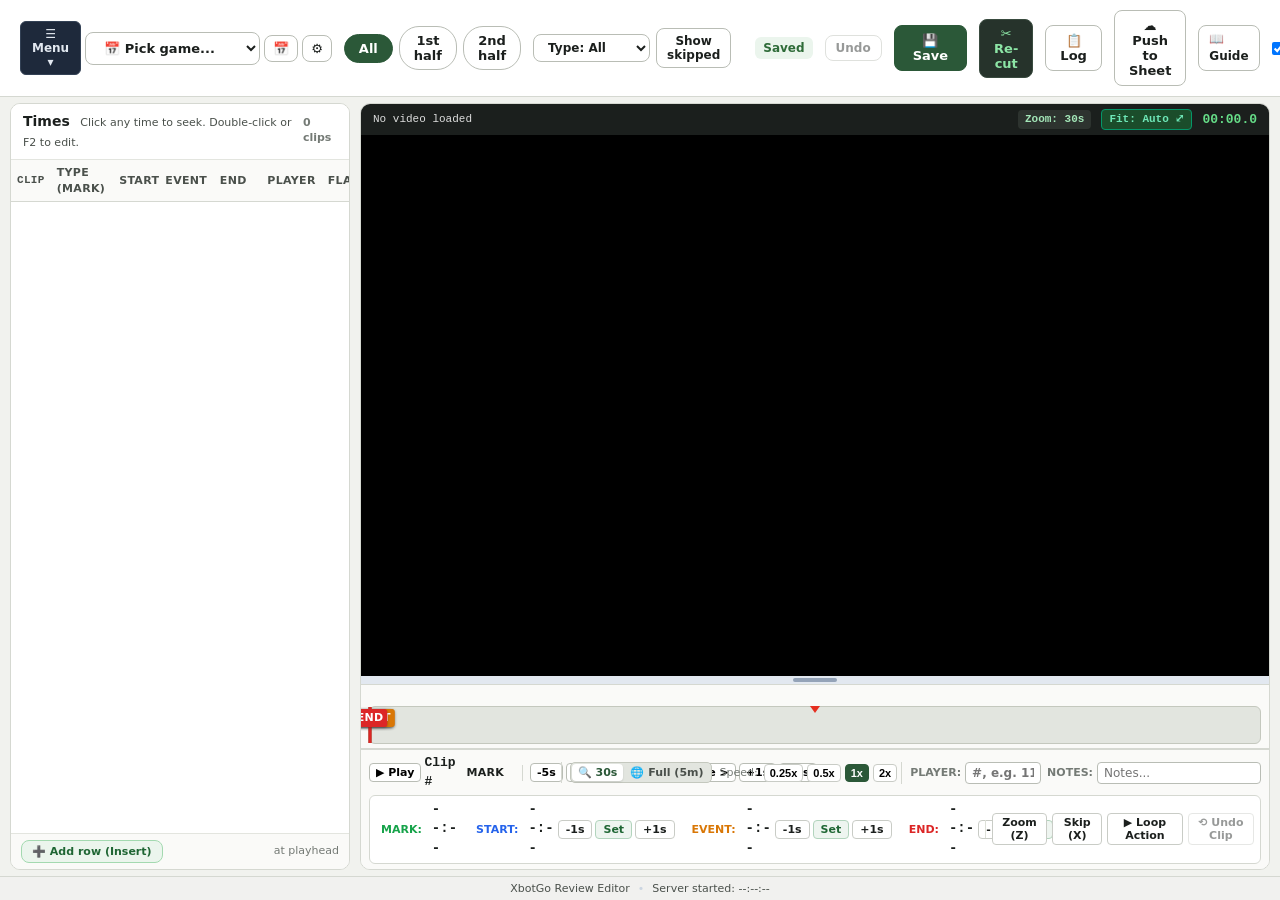
==== tools/editor/static/index.html @ de9431b5 "Initial release" ====
<!DOCTYPE html>
<html lang="en">
<head>
  <meta charset="utf-8">
  <meta name="viewport" content="width=device-width, initial-scale=1">
  <title>XbotGo Review Editor</title>
  <link rel="stylesheet" href="app.css">
</head>
<body>
  <div id="staleServerBanner" class="stale-banner" style="display: none;"></div>
  <div id="productionLockBanner" class="production-lock-banner" style="display: none; background: #991B1B; color: #FEE2E2; padding: 6px 12px; font-size: 12px; font-weight: 600; text-align: center; border-bottom: 1px solid #DC2626;">
    🔒 Final 4K Production is running in background (PID: <span id="lblLockPid"></span>). Actions that modify output files are locked.
    <button type="button" class="btn btn-xs btn-secondary" style="margin-left: 10px; padding: 2px 6px; font-size: 11px; background: rgba(0,0,0,0.4);" onclick="openFinalProductionModal()">View / Cancel</button>
  </div>
  <div id="app" class="app-container">
    
    <!-- Top Bar -->
    <header class="top-bar">
      <!-- Game & Menu Controls (Menu is first on the left, followed by game selector, calendar, gear) -->
      <div class="control-group game-picker-group">
        <!-- Menu Dropdown FIRST -->
        <div class="menu-dropdown-wrapper">
          <button id="btnAppMenu" class="btn btn-sm btn-menu" onclick="toggleAppMenu(event)" title="App Menu & Tools">
            ☰ Menu ▾
          </button>
          <div id="appMenuDropdown" class="app-menu-dropdown" style="display: none;">
            <div class="app-menu-item" onclick="openGameInfoModal(); closeAppMenu();">
              <span class="menu-icon">⚙️</span>
              <div class="menu-text">
                <span class="menu-title">Game Setup...</span>
                <span class="menu-sub">Opponent, logos, league, title cards</span>
              </div>
            </div>
            <div class="app-menu-item" onclick="openRosterModal(); closeAppMenu();">
              <span class="menu-icon">👥</span>
              <div class="menu-text">
                <span class="menu-title">Roster...</span>
                <span class="menu-sub">View & edit team roster (syncs to Google Sheet)</span>
              </div>
            </div>
            <div class="app-menu-item" onclick="openFeaturedPlayerModal(); closeAppMenu();">
              <span class="menu-icon">🌟</span>
              <div class="menu-text">
                <span class="menu-title">Featured Player & Reels...</span>
                <span class="menu-sub">Pick roster player & generate reels</span>
              </div>
            </div>
            <div class="app-menu-item" onclick="openFinalProductionModal(); closeAppMenu();">
              <span class="menu-icon">🚀</span>
              <div class="menu-text">
                <span class="menu-title">Final 4K Production...</span>
                <span class="menu-sub">Pre-flight checks, batch generation & start</span>
              </div>
            </div>
            <div class="app-menu-item" onclick="openOrganizeModal(); closeAppMenu();">
              <span class="menu-icon">🧹</span>
              <div class="menu-text">
                <span class="menu-title">Tidy Output Folder...</span>
                <span class="menu-sub">Move final reels to final\ & tidy intermediates</span>
              </div>
            </div>
            <div class="menu-divider"></div>
            <div class="app-menu-item" onclick="triggerRecut(); closeAppMenu();">
              <span class="menu-icon">🔄</span>
              <div class="menu-text">
                <span class="menu-title">Re-cut Changed Clips</span>
                <span class="menu-sub">Fast local cut & preview reel</span>
              </div>
            </div>
            <div class="menu-divider"></div>
            <div class="app-menu-item" onclick="window.open('/guide.html', '_blank'); closeAppMenu();">
              <span class="menu-icon">📖</span>
              <div class="menu-text">
                <span class="menu-title">User Guide</span>
                <span class="menu-sub">Keyboard shortcuts, zoom manual</span>
              </div>
            </div>
          </div>
        </div>

        <select id="gameSelect" class="btn btn-select" onchange="onGameSelectChange()" title="Select Game">
          <option value="__pick__">📅 Pick game...</option>
        </select>
        <button class="btn btn-sm btn-icon" onclick="openCalendarModal()" title="Pick match date from calendar" aria-label="Pick match date from calendar">📅</button>
        <button id="btnGameInfo" class="btn btn-sm btn-icon" onclick="openGameInfoModal()" title="Game Setup, Opponent & Logos (Settings)" aria-label="Game Setup, opponent and logos">⚙️</button>
      </div>

      <div class="control-group half-filters">
        <button id="filterHalfAll" class="btn-pill active" onclick="setHalfFilter('all')">All</button>
        <button id="filterHalf1" class="btn-pill" onclick="setHalfFilter('1')">1st half</button>
        <button id="filterHalf2" class="btn-pill" onclick="setHalfFilter('2')">2nd half</button>
      </div>

      <div class="control-group dropdown-filters">
        <select id="typeFilter" class="btn btn-sm" onchange="onFilterChange()">
          <option value="all">Type: All</option>
          <option value="goal">Type: Goal</option>
          <option value="mark">Type: Mark</option>
        </select>

        <button id="toggleSkipped" class="btn btn-sm" onclick="toggleShowSkipped()">
          Show skipped
        </button>
      </div>

      <div class="spacer"></div>

      <div class="status-indicator">
        <span id="saveStatus" class="status-badge status-clean">Saved</span>
        <span id="sheetSyncStatus" class="sheet-sync-pill" style="display: none;"></span>
      </div>

      <button id="undoBtn" class="btn btn-sm btn-secondary" onclick="undo()" title="Undo (Ctrl+Z)" disabled>
        Undo
      </button>

      <button id="saveBtn" class="btn btn-primary" onclick="save()" title="Save CSV changes (Ctrl+S)">
        💾 Save
      </button>

      <button id="recutBtn" class="btn btn-recut" onclick="triggerRecut()" title="Re-cut changed clips and build preview reel without touching Google Sheet">
        ✂️ Re-cut
      </button>

      <button id="viewLogBtn" class="btn btn-secondary" onclick="viewLastLog()" title="Show the log of the last Re-cut / Generate / Cards job">📋 Log</button>

      <button id="pushSheetBtn" class="btn btn-secondary" onclick="pushToGoogleSheet()" title="Push the entire reviewed table to Google Sheet tab">
        ☁️ Push to Sheet
      </button>

      <a href="/guide.html" target="_blank" class="btn btn-sm btn-secondary" style="text-decoration:none; display:inline-flex; align-items:center;" title="Open complete User Guide in new tab">📖 Guide</a>

      <div class="control-group sync-group">
        <label class="checkbox-label" title="Automatically push to Google Sheet when saving">
          <input type="checkbox" id="autoSyncSheet" checked>
          <span>Auto-push on save</span>
        </label>
      </div>
    </header>

    <!-- Main Workspace: 2-Pane Split -->
    <main class="main-content">
      
      <!-- LEFT PANE: Times Table -->
      <section class="times-panel" id="timesPanel">
        <div class="panel-header">
          <div class="panel-title-wrap">
            <h2 class="panel-title">Times</h2>
            <span class="panel-subtitle">Click any time to seek. Double-click or F2 to edit.</span>
          </div>
          <div class="panel-counter">
            <span id="rowCountDisplay">0 clips</span>
          </div>
        </div>

        <div class="table-scroll-wrap">
          <table class="times-table" id="timesTable">
            <thead>
              <tr>
                <th class="col-clip">Clip</th>
                <th class="col-type">Type (Mark)</th>
                <th class="col-times">
                  <div class="time-header-grid-3">
                    <span>Start</span>
                    <span>Event</span>
                    <span>End</span>
                  </div>
                </th>
                <th class="col-player">Player</th>
                <th class="col-instructions">Flags</th>
                <th class="col-notes">Notes</th>
              </tr>
            </thead>
            <tbody id="timesTableBody">
              <!-- Dynamically populated rows -->
            </tbody>
          </table>
        </div>

        <div class="panel-footer" id="timesPanelFooter">
          <button id="addRowBtn" class="btn btn-sm btn-secondary btn-add-row" onclick="insertRowAtPlayhead()" title="Insert new row at current video playhead (Hotkey: Insert)">
            ➕ Add row (Insert)
          </button>
          <span class="panel-footer-hint">at playhead</span>
        </div>
      </section>

      <!-- DRAGGABLE DIVIDER -->
      <div class="pane-resizer" id="paneResizer" title="Drag to resize panels"></div>

      <!-- RIGHT PANE: Video Player & Inspector -->
      <section class="video-panel" id="videoPanel">
        <div class="video-card">
          <div class="video-meta-bar">
            <span id="currentVideoFile" class="video-filename">No video loaded</span>
            <div class="meta-right">
              <span id="timelineWindowLabel" class="timeline-zoom-pill" onclick="toggleTimelineZoom()" style="cursor: pointer;" title="Click to toggle Full/30s mode (Hotkey: F)">Zoom: 30s</span>
              <span id="videoFitPill" class="timeline-zoom-pill" onclick="toggleVideoFit16x9()" style="cursor: pointer;" title="Toggle 16:9 Full Width (eliminates black side bars)">Fit: 16:9 ⤢</span>
              <span id="videoCurrentTime" class="video-clock">00:00.0</span>
            </div>
          </div>

          <div class="player-wrapper" id="playerWrapper">
            <video id="mainVideo" playsinline preload="auto">
              Your browser does not support HTML5 video.
            </video>
            <div id="videoOverlayMsg" class="video-overlay-msg" style="display: none;"></div>
          </div>

          <!-- Horizontal Draggable Resizer to pull down editing controls & expand video -->
          <div class="video-resizer" id="videoResizer" title="Drag to adjust video height / pull down editing controls (Double-click to snap 16:9 full width)">
            <div class="video-resizer-handle"></div>
          </div>

          <!-- Timeline strip with zoom & scale -->
          <div class="timeline-wrapper">
            <div class="timeline-ruler" id="timelineRuler"></div>
            <div class="timeline-container" id="timelineContainer">
              <div class="timeline-bar" id="timelineBar">
                <!-- Action window highlight -->
                <div id="timelineActionWindow" class="timeline-action-window"></div>
                <!-- Mark line (Non-draggable match ground-truth reference) -->
                <div id="timelineMarkLine" class="timeline-line line-mark" title="Mark (match reference)">
                  <div class="line-handle-tag">MARK</div>
                </div>
                <!-- Start line -->
                <div id="timelineStartLine" class="timeline-line line-start" title="Start (drag to adjust)">
                  <div class="line-handle-tag">Start</div>
                </div>
                <!-- Event line -->
                <div id="timelineEventLine" class="timeline-line line-event" title="Event (drag to adjust)">
                  <div class="line-handle-tag">Event</div>
                </div>
                <!-- End line -->
                <div id="timelineEndLine" class="timeline-line line-end" title="End (drag to adjust)">
                  <div class="line-handle-tag">End</div>
                </div>
                <!-- Playhead -->
                <div id="timelinePlayhead" class="timeline-playhead" title="Playhead (drag to scrub)">
                  <div class="playhead-head"></div>
                </div>
              </div>
            </div>
          </div>

          <!-- Compact Video Controls & Inspector Bar -->
          <div class="video-bottom-controls">
            
            <!-- Row 1: Transport Controls & Metadata -->
            <div class="transport-controls">
              <!-- Left: Playback & Seeking -->
              <div class="transport-left">
                <button class="ctrl-btn" onclick="togglePlayPause()" id="playPauseBtn" title="Space">▶ Play</button>
                <div class="clip-info-group">
                  <span class="clip-label" id="inspectorClipLabel">Clip #</span>
                  <span class="type-badge" id="inspectorTypeBadge">MARK</span>
                  <span id="inspectorRowLabel" class="inspector-label-text"></span>
                </div>
                <div class="transport-divider"></div>
                <button class="ctrl-btn" onclick="stepTime(-5)" title="Shift+Left">-5s</button>
                <button class="ctrl-btn" onclick="stepTime(-1)" title="Left">-1s</button>
                <button class="ctrl-btn" onclick="stepFrame(-1)" title="Comma (,)">&lt; Frame</button>
                <button class="ctrl-btn" onclick="stepFrame(1)" title="Period (.)">Frame &gt;</button>
                <button class="ctrl-btn" onclick="stepTime(1)" title="Right">+1s</button>
                <button class="ctrl-btn" onclick="stepTime(5)" title="Shift+Right">+5s</button>
              </div>

              <!-- Middle: Video-related Controls (Timeline Zoom & Speed) -->
              <div class="transport-middle">
                <div class="timeline-mode-group" title="Timeline Scale Mode (Hotkey: F)">
                  <button class="mode-pill active" id="btnModeZoom" onclick="setTimelineZoomMode(true)" title="Zoom in to 30s window around mark">🔍 30s</button>
                  <button class="mode-pill" id="btnModeFull" onclick="setTimelineZoomMode(false)" title="Show entire video with 5-minute interval marks">🌐 Full (5m)</button>
                </div>
                <span class="speed-label">Speed:</span>
                <button class="speed-btn" onclick="setPlaybackSpeed(0.25)">0.25x</button>
                <button class="speed-btn" onclick="setPlaybackSpeed(0.5)">0.5x</button>
                <button class="speed-btn active" id="speed1x" onclick="setPlaybackSpeed(1.0)">1x</button>
                <button class="speed-btn" onclick="setPlaybackSpeed(2.0)">2x</button>
              </div>

              <!-- Right: Clip Annotation Menu (P: and Notes:) at end of line -->
              <div class="transport-right">
                <div class="meta-field-inline">
                  <label for="inspPlayer" title="Player jersey number(s); two numbers = assist, scorer">Player:</label>
                  <input type="text" id="inspPlayer" class="input-text-xs insp-player-input" placeholder="#, e.g. 11 or 11,1" aria-label="Player jersey number" onchange="onInspectorPlayerChange()" title="Player jersey number(s); two numbers = assist, scorer">
                </div>
                <div class="meta-field-inline notes-inline">
                  <label>Notes:</label>
                  <input type="text" id="inspNotes" class="input-text-xs insp-notes-input" placeholder="Notes..." onchange="onInspectorNotesChange()" title="Clip notes">
                </div>
              </div>
            </div>

            <!-- Row 2: Streamlined Horizontal Timing Bar & Quick Actions -->
            <div class="compact-timing-bar">
              <div class="timing-blocks-cluster">
                <!-- Mark (Reference only - what happened during game) -->
                <div class="compact-time-group" id="blockMark">
                  <span class="clickable-label compact-lbl lbl-mark" id="lblMark" onclick="onInspectorLabelClick('video_time')" title="Jump to Mark (reference only)">Mark:</span>
                  <div class="time-block-val-wrap compact-val-wrap val-readonly" onclick="onInspectorLabelClick('video_time')" title="Mark is reference only (what happened during game)">
                    <span class="time-block-val" id="inspValMark">--:--</span>
                  </div>
                </div>

                <div class="timing-divider"></div>

                <!-- Start -->
                <div class="compact-time-group" id="blockStart">
                  <span class="clickable-label compact-lbl lbl-start" id="lblStart" onclick="onInspectorLabelClick('action_start')" title="Jump to Start (Hotkey: 1)">Start:</span>
                  <div class="time-block-val-wrap compact-val-wrap" onclick="startInspectorTimeEdit('action_start')" title="Click to edit">
                    <span class="time-block-val" id="inspValStart">--:--</span>
                  </div>
                  <div class="time-btn-row">
                    <button class="btn btn-xs" onclick="nudgeTime('action_start', -1)">-1s</button>
                    <button class="btn btn-xs btn-set" onclick="setTimeFromPlayhead('action_start')" title="Set Start from playhead (Hotkey: 1)">Set</button>
                    <button class="btn btn-xs" onclick="nudgeTime('action_start', 1)">+1s</button>
                  </div>
                </div>

                <div class="timing-divider"></div>

                <!-- Event -->
                <div class="compact-time-group" id="blockEvent">
                  <span class="clickable-label compact-lbl lbl-event" id="lblEvent" onclick="onInspectorLabelClick('event')" title="Jump to Event (Hotkey: 2)">Event:</span>
                  <div class="time-block-val-wrap compact-val-wrap" onclick="startInspectorTimeEdit('event')" title="Click to edit">
                    <span class="time-block-val" id="inspValEvent">--:--</span>
                  </div>
                  <div class="time-btn-row">
                    <button class="btn btn-xs" onclick="nudgeTime('event', -1)">-1s</button>
                    <button class="btn btn-xs btn-set" onclick="setTimeFromPlayhead('event')" title="Set Event from playhead (Hotkey: 2)">Set</button>
                    <button class="btn btn-xs" onclick="nudgeTime('event', 1)">+1s</button>
                  </div>
                </div>

                <div class="timing-divider"></div>

                <!-- End -->
                <div class="compact-time-group" id="blockEnd">
                  <span class="clickable-label compact-lbl lbl-end" id="lblEnd" onclick="onInspectorLabelClick('action_end')" title="Jump to End (Hotkey: 3)">End:</span>
                  <div class="time-block-val-wrap compact-val-wrap" onclick="startInspectorTimeEdit('action_end')" title="Click to edit">
                    <span class="time-block-val" id="inspValEnd">--:--</span>
                  </div>
                  <div class="time-btn-row">
                    <button class="btn btn-xs" onclick="nudgeTime('action_end', -1)">-1s</button>
                    <button class="btn btn-xs btn-set" onclick="setTimeFromPlayhead('action_end')" title="Set End from playhead (Hotkey: 3)">Set</button>
                    <button class="btn btn-xs" onclick="nudgeTime('action_end', 1)">+1s</button>
                  </div>
                </div>
              </div>

              <!-- Delimiter before Zoom -->
              <div class="timing-divider"></div>

              <!-- Quick Actions -->
              <div class="compact-actions-group">
                <button id="inspToggleZoom" class="btn btn-xs btn-toggle" onclick="toggleZoomCurrentRow()">Zoom (Z)</button>
                <button id="inspToggleSkip" class="btn btn-xs btn-toggle" onclick="toggleSkipCurrentRow()">Skip (X)</button>
                <button id="loopActionBtn" class="btn btn-xs btn-secondary" onclick="toggleActionLoop()" title="Play or Stop action loop (Ctrl+Enter)">▶ Loop Action</button>
                <button id="undoClipBtn" class="btn btn-xs btn-secondary" onclick="undoClip()" title="Undo changes on this clip" disabled>⟲ Undo Clip</button>
                <div id="inspectorWarning" class="timing-warning" style="display: none;">⚠️ Order invalid</div>
              </div>
            </div>

          </div>
        </div>

      </section>

    </main>

    <footer class="app-global-footer">
      <span>XbotGo Review Editor</span>
      <span class="footer-sep">•</span>
      <span>Server started: <span id="lblServerStart">--:--:--</span></span>
    </footer>

    <!-- Calendar Date Picker Modal -->
    <div id="calendarModal" class="app-modal" style="display: none;">
      <div class="modal-dialog modal-dialog-calendar">
        <div class="modal-header">
          <h3>📅 Pick Match Date</h3>
          <button class="btn btn-xs btn-close" onclick="closeCalendarModal()">✕</button>
        </div>
        <div class="modal-body">
          <p class="modal-desc" style="color: var(--text-secondary); font-size: 13px; line-height: 1.5; margin-bottom: 14px;">
            Select a match date. If a reviewed table exists, it will open directly. If a dump folder exists, the review table will be automatically generated.
          </p>
          
          <div class="date-input-group" style="margin-bottom: 14px;">
            <label for="calendarDateInput" style="font-weight: 600; color: var(--text-primary); margin-right: 8px;">Match Date:</label>
            <input type="date" id="calendarDateInput" class="input-date" onchange="onCalendarDateInputChange()">
          </div>

          <div class="available-dates-section">
            <div class="subhead-row" style="margin-bottom: 8px;">
              <span class="subhead" style="font-weight: 700; color: var(--text-primary); font-size: 13px;">Detected Match Dates:</span>
              <span class="legend-text" style="font-size: 11px; color: var(--text-secondary);">
                <span class="legend-dot dot-reviewed"></span>Reviewed
                <span class="legend-dot dot-dump"></span>Dump
                <span class="legend-dot dot-disabled"></span>Old format
              </span>
            </div>
            <div id="availableDatesList" class="dates-pill-list">
              <!-- Dynamically populated with dates -->
            </div>
            <div id="calendarHoverHint" class="calendar-hover-hint" style="color: var(--text-secondary); margin-top: 8px; font-size: 12px; min-height: 18px;">
              Hover over a date to view format and status.
            </div>
          </div>

          <!-- Always-Visible Data Reload Warning Note -->
          <div id="calendarReloadNoteBox" class="calendar-reload-note" style="margin-top: 14px; padding: 10px 12px; border-radius: 6px; background-color: #FEF3C7; border: 1px solid #F59E0B; color: #92400E; font-size: 12px; line-height: 1.4;">
            <div style="font-weight: 700; display: flex; align-items: center; gap: 6px;">
              <span>ℹ️</span> <span id="calendarReloadNoteTitle">Opening a date reloads all data for that game.</span>
            </div>
            <div id="calendarReloadNoteDetail" style="margin-top: 4px; color: #78350F;">
              Select a date above to preview the load action.
            </div>
          </div>

          <!-- In-Page Confirmation Box (shown on Open / Generate click) -->
          <div id="calendarConfirmBox" class="inpage-confirm-box" style="display: none; margin-top: 14px; padding: 12px; border-radius: 6px; background-color: #FFF1F2; border: 1px solid #F43F5E;">
            <div style="display: flex; gap: 10px; align-items: flex-start;">
              <span style="font-size: 20px; line-height: 1;">⚠️</span>
              <div style="flex: 1;">
                <strong id="calendarConfirmTitle" style="color: #9F1239; font-size: 13px; display: block;">Reload Game Data?</strong>
                <p id="calendarConfirmDesc" style="color: #881337; font-size: 12px; margin: 4px 0 10px 0; line-height: 1.4;">
                  All data for the selected date will be reloaded.
                </p>
                <div style="display: flex; gap: 8px;">
                  <button type="button" class="btn btn-xs btn-secondary" onclick="cancelCalendarConfirm()">Cancel</button>
                  <button type="button" id="btnCalendarConfirmProceed" class="btn btn-xs btn-danger" onclick="proceedCalendarPick()">Continue</button>
                </div>
              </div>
            </div>
          </div>

          <div id="calendarModalFeedback" class="modal-feedback" style="display: none; margin-top: 10px;"></div>
        </div>
        <div class="modal-footer" id="calendarModalFooter">
          <button class="btn btn-sm btn-secondary" onclick="closeCalendarModal()">Cancel</button>
          <button id="calendarSubmitBtn" class="btn btn-sm btn-primary" onclick="submitCalendarPick()">Open / Generate</button>
        </div>
      </div>
    </div>


    <!-- Game Setup & Info Wizard Modal -->
    <div id="gameInfoModal" class="app-modal" style="display: none;">
      <div class="modal-dialog modal-dialog-wizard">
        <div class="modal-header">
          <h3 id="gameInfoModalTitle">⚙️ Game Setup & Info</h3>
          <div style="display: flex; align-items: center; gap: 8px;">
            <button type="button" class="btn btn-xs btn-secondary" onclick="openGameDefaultsModal()" title="Configure global workflow defaults (Team, Logo, Featured Players, Sheet ID)">⚙️ Defaults...</button>
            <button class="btn btn-xs btn-close" onclick="closeGameInfoModal()">✕</button>
          </div>
        </div>
        <div class="modal-body">
          <p class="modal-desc" id="gameInfoModalSubtitle">Set opponent, logos, and league for highlight reels and scoreboard sync.</p>

          <form id="gameInfoForm" onsubmit="submitGameInfo(event)">
            <!-- Match Name for Game Column in CSV -->
            <div class="wizard-row">
              <label for="inpMatchName" class="wizard-label">Match Name (CSV Game Column):</label>
              <input type="text" id="inpMatchName" class="input-text" placeholder="e.g. 2026-03-29 Home FC v Guest FC">
            </div>

            <!-- Teams & Crests (Home & Away) -->
            <div class="wizard-two-col">
              <div>
                <label for="inpHomeName" class="wizard-label">Home Team Name:</label>
                <input type="text" id="inpHomeName" class="input-text" placeholder="e.g. Home FC">
              </div>
              <div>
                <div style="display: flex; justify-content: space-between; align-items: baseline;">
                  <label for="selHomeLogo" class="wizard-label">Home Crest / Logo:</label>
                  <button type="button" class="btn btn-xs btn-link" style="font-size: 11px; padding: 0; color: #60A5FA;" onclick="triggerLogoUpload('home')">📁 Upload...</button>
                  <input type="file" id="fileUploadHomeLogo" accept=".png,.jpg,.jpeg" style="display:none;" onchange="onLogoFileSelected(event, 'home')">
                </div>
                <div class="logo-select-wrapper">
                  <select id="selHomeLogo" class="input-select" onchange="onHomeLogoChange()"></select>
                  <div class="logo-thumb-box" id="homeLogoThumbBox">
                    <img id="homeLogoImg" alt="Home Logo">
                    <span id="homeLogoPlaceholder" class="thumb-placeholder" style="display: none;">No Logo</span>
                  </div>
                </div>
              </div>
            </div>

            <div class="wizard-two-col">
              <div>
                <label for="inpOpponentName" class="wizard-label">Opponent Team Name:</label>
                <input type="text" id="inpOpponentName" class="input-text" placeholder="e.g. Guest FC" list="opponentTeamsList" oninput="onOpponentNameInput()">
                <datalist id="opponentTeamsList"></datalist>
              </div>
              <div>
                <div style="display: flex; justify-content: space-between; align-items: baseline;">
                  <label for="selAwayLogo" class="wizard-label">Opponent Crest / Logo:</label>
                  <button type="button" class="btn btn-xs btn-link" style="font-size: 11px; padding: 0; color: #60A5FA;" onclick="triggerLogoUpload('away')">📁 Upload...</button>
                  <input type="file" id="fileUploadAwayLogo" accept=".png,.jpg,.jpeg" style="display:none;" onchange="onLogoFileSelected(event, 'away')">
                </div>
                <div class="logo-select-wrapper">
                  <select id="selAwayLogo" class="input-select" onchange="onAwayLogoChange()"></select>
                  <div class="logo-thumb-box" id="awayLogoThumbBox">
                    <img id="awayLogoImg" src="" alt="Away Logo" style="display: none;">
                    <span id="awayLogoPlaceholder" class="thumb-placeholder">No Logo</span>
                  </div>
                </div>
              </div>
            </div>

            <!-- League Selection -->
            <div class="wizard-row">
              <label class="wizard-label">League Competition:</label>
              <div class="wizard-league-pills" id="leaguePills"></div>
              <div class="league-logo-preview" id="leagueLogoPreviewWrap">
                <img id="leagueLogoImg" alt="League Logo">
              </div>
            </div>

            <!-- Custom League details if Other selected -->
            <div id="customLeagueRow" class="wizard-row" style="display: none; background: rgba(0,0,0,0.2); padding: 8px 10px; border-radius: 4px; border: 1px dashed rgba(255,255,255,0.1);">
              <label for="inpCustomLeague" class="wizard-label">Custom League Name:</label>
              <div style="display: flex; gap: 8px; align-items: center;">
                <input type="text" id="inpCustomLeague" class="input-text" placeholder="e.g. State Cup, Memorial Tournament" style="flex: 1;" oninput="onCustomLeagueInput()">
                <button type="button" class="btn btn-xs btn-secondary" onclick="triggerLogoUpload('league')">📁 Upload Logo...</button>
                <input type="file" id="fileUploadLeagueLogo" accept=".png,.jpg,.jpeg" style="display:none;" onchange="onLogoFileSelected(event, 'league')">
              </div>
            </div>


            <!-- Scores & Date -->
            <div class="wizard-two-col">
              <div>
                <label for="inpFinalScore" class="wizard-label">Final Score (Home-Away):</label>
                <input type="text" id="inpFinalScore" class="input-text" placeholder="e.g. 6-0">
              </div>
              <div>
                <label for="inpHalftimeScore" class="wizard-label">Halftime Score:</label>
                <input type="text" id="inpHalftimeScore" class="input-text" placeholder="e.g. 3-0">
              </div>
            </div>

            <div class="wizard-row">
              <label for="inpGameDate" class="wizard-label">Game Date Display:</label>
              <input type="text" id="inpGameDate" class="input-text" placeholder="e.g. March 29, 2026">
            </div>

            <div class="modal-footer" style="padding: 14px 0 0 0; margin-top: 14px; display: flex; justify-content: space-between; align-items: center;">
              <div>
                <button type="button" id="btnWizardGenerateCards" class="btn btn-sm btn-cards" onclick="generateCardsFromWizard()" title="Save setup and generate Intro, Half-time, and Outro title cards (make_reels.py --stage cards)">
                  🎦 Generate Cards
                </button>
              </div>
              <div style="display: flex; gap: 8px;">
                <button type="button" class="btn btn-sm btn-secondary" onclick="closeGameInfoModal()">Cancel</button>
                <button type="submit" id="btnSaveGameInfo" class="btn btn-sm btn-primary">Save Game Setup</button>
              </div>
            </div>
          </form>
        </div>
      </div>
    </div>


    
    <!-- Global Game & Workflow Defaults Modal -->
    <div id="gameDefaultsModal" class="app-modal" style="display: none; z-index: 2100;">
      <div class="modal-dialog modal-dialog-wizard" style="max-width: 540px;">
        <div class="modal-header">
          <h3>⚙️ Workflow & Team Defaults</h3>
          <button class="btn btn-xs btn-close" onclick="closeGameDefaultsModal()">✕</button>
        </div>
        <div class="modal-body">
          <p class="modal-desc">
            Configure default settings automatically applied to new games, setup wizards, and highlight reel generation.
          </p>

          <form id="gameDefaultsForm" onsubmit="submitGameDefaults(event)">
            <div class="wizard-two-col" style="margin-bottom: 12px;">
              <div>
                <label for="defTeamName" class="wizard-label">Default Team Name:</label>
                <input type="text" id="defTeamName" class="input-text" placeholder="e.g. Home FC">
              </div>
              <div>
                <label class="wizard-label">Default Role:</label>
                <label style="display: flex; align-items: center; gap: 8px; margin-top: 6px; cursor: pointer;">
                  <input type="checkbox" id="defIsHome" checked>
                  <span style="font-size: 13px; font-weight: 500;">Default as Home Team</span>
                </label>
              </div>
            </div>

            <div class="wizard-row" style="margin-bottom: 12px;">
              <label for="defTeamLogo" class="wizard-label">Default Team Logo:</label>
              <div style="display: flex; gap: 10px; align-items: center;">
                <select id="defTeamLogo" class="input-select" style="flex: 1;" onchange="updateDefLogoPreview()">
                  <!-- Dynamically populated from /api/logos -->
                </select>
                <div class="crest-preview-box" id="defTeamLogoPreview" style="width: 36px; height: 36px; flex-shrink: 0;"></div>
              </div>
            </div>

            <div class="wizard-row" style="margin-bottom: 12px;">
              <label class="wizard-label">Default League:</label>
              <div class="wizard-league-pills" id="defLeaguePills"></div>
            </div>

            <div class="wizard-row" style="margin-bottom: 12px;">
              <label for="defLeagueLogo" class="wizard-label">Default League Logo:</label>
              <div style="display: flex; gap: 10px; align-items: center;">
                <select id="defLeagueLogo" class="input-select" style="flex: 1;" onchange="updateDefLeagueLogoPreview()">
                  <!-- Dynamically populated from /api/logos -->
                </select>
                <div class="crest-preview-box" id="defLeagueLogoPreview" style="width: 36px; height: 36px; flex-shrink: 0;"></div>
              </div>
            </div>

            <div class="wizard-row" style="margin-bottom: 12px;">
              <label for="defFeaturedPlayers" class="wizard-label">Default Featured Player(s):</label>
              <input type="text" id="defFeaturedPlayers" class="input-text" placeholder="e.g. 7 or 7,4" title="Comma-separated player numbers selected by default in Featured Player reels">
            </div>

            <div class="wizard-row" style="margin-bottom: 16px;">
              <label for="defSheetId" class="wizard-label">Google Sheet ID (Season Spreadsheet):</label>
              <input type="text" id="defSheetId" class="input-text" placeholder="ID from the sheet URL (empty = Google Sheet sync off)" style="font-family: monospace; font-size: 12px;">
            </div>

            <div class="modal-footer" style="padding: 12px 0 0 0; border-top: 1px solid var(--border-color); display: flex; justify-content: space-between;">
              <button type="button" class="btn btn-sm btn-secondary" onclick="closeGameDefaultsModal()">Cancel</button>
              <button type="submit" class="btn btn-sm btn-primary">💾 Save Defaults</button>
            </div>
          </form>
        </div>
      </div>
    </div>

    <!-- Featured Player & Highlight Reels Modal -->
    <div id="featuredPlayerModal" class="app-modal" style="display: none;">
      <div class="modal-dialog modal-dialog-wizard" style="max-width: 580px;">
        <div class="modal-header">
          <h3>🌟 Featured Player & Reels</h3>
          <button class="btn btn-xs btn-close" onclick="closeFeaturedPlayerModal()">✕</button>
        </div>
        <div class="modal-body">
          <p class="modal-desc">
            Select a featured player for this game. Highlight reel production creates the full-team reel plus a dedicated spotlight reel for the selected player.
          </p>

          <!-- Roster Table Container -->
          <div class="roster-table-wrap">
            <table class="roster-table">
              <thead>
                <tr>
                  <th style="width: 44px; text-align: center;">Pick</th>
                  <th style="width: 48px; text-align: center;">#</th>
                  <th>Player Name</th>
                  <th>Short Name</th>
                  <th style="text-align: right; width: 110px;">Clips in Game</th>
                </tr>
              </thead>
              <tbody id="rosterTableBody">
                <!-- Dynamically populated from /api/roster -->
              </tbody>
            </table>
          </div>

          <!-- Production Stage Options -->
          <div class="wizard-row" style="margin-top: 14px; margin-bottom: 6px;">
            <label class="wizard-label">Production Pipeline:</label>
            <div class="wizard-league-pills">
              <label class="league-pill-opt" title="Runs full pipeline: cards -> 4K clips -> 4K replays -> final reels">
                <input type="radio" name="reelStageChoice" value="all" checked>
                <span>Full Reel Pipeline (All Stages)</span>
              </label>
              <label class="league-pill-opt" title="Assemble reels only from already cut clips">
                <input type="radio" name="reelStageChoice" value="reels">
                <span>Reels Only (Fast Assembly)</span>
              </label>
            </div>
          </div>

          <div class="modal-footer" style="padding: 14px 0 0 0; margin-top: 14px; display: flex; justify-content: space-between; align-items: center;">
            <button type="button" class="btn btn-sm btn-secondary" onclick="closeFeaturedPlayerModal()">Cancel</button>
            <button type="button" id="btnSubmitGenerateReels" class="btn btn-sm btn-primary" onclick="submitFeaturedPlayerReels()">
              🎬 Generate Reels
            </button>
          </div>
        </div>
      </div>
    </div>


    <!-- Final 4K Production Modal -->
    <div id="finalProductionModal" class="app-modal" style="display: none;">
      <div class="modal-dialog modal-dialog-wizard" style="max-width: 640px; max-height: 92vh;">
        <div class="modal-header">
          <h3>🚀 Final 4K Production</h3>
          <button class="btn btn-xs btn-close" onclick="closeFinalProductionModal()">✕</button>
        </div>
        <div class="modal-body">
          <p class="modal-desc">
            Assemble 4K master clips, high-framerate zoom replays, full-game video, and highlight reels.
          </p>

          <!-- Shown INSTEAD of everything below when the game is tidied (archived) -->
          <div id="productionTidiedPanel" style="display: none; padding: 14px; background: #EFF6FF; border: 1px solid #93C5FD; border-radius: 6px; color: #1E3A8A; font-size: 13px; line-height: 1.55;">
            <div style="font-weight: 700; margin-bottom: 6px;">🧹 This game is tidied (archived) - nothing to produce</div>
            The full game and reels are finished in <code>final\</code> and the editing files are in <code>work\</code>, so the production checks, batch script and Start do not apply.
            To re-render this game (for example after changing a zoom replay), untidy it first, then come back here.
            <div style="margin-top: 10px;"><button type="button" class="btn btn-sm btn-accent" onclick="openUntidyFromProduction()">↩ Untidy this game...</button></div>
          </div>

          <!-- Pre-flight Checks Section -->
          <div class="preflight-section">
            <h4 style="margin: 0 0 10px 0; font-size: 13px; text-transform: uppercase; letter-spacing: 0.05em; color: #1E293B; font-weight: 700;">
              Pre-Flight Validation Checklist
            </h4>
            <div id="preflightChecksList" class="preflight-list">
              <div class="preflight-loading" style="color: #475569; font-size: 13px;">Running checks...</div>
            </div>
            <div id="productionEstimateBox" style="margin-top: 8px; font-size: 12px; color: #334155;"></div>
          </div>

          <!-- 4K Outputs Out of Date Alert & Rebuild Action -->
          <div id="productionStaleAlert" style="display: none; margin-top: 12px; padding: 12px; background: rgba(245, 158, 11, 0.12); border: 1px solid rgba(245, 158, 11, 0.35); border-radius: 6px;">
            <div style="display: flex; justify-content: space-between; align-items: flex-start; gap: 10px;">
              <div>
                <div style="font-size: 13px; font-weight: 700; color: #D97706; margin-bottom: 4px;">
                  ⚠️ 4K Outputs Out of Date
                </div>
                <div id="productionStaleDesc" style="font-size: 12px; color: #334155; line-height: 1.5;">
                  4K replays and highlight reels are out of date because replay window or crop settings were modified after the last production run.
                </div>
                <div id="productionStaleClipsList" style="margin-top: 6px; font-size: 11px; font-family: monospace; color: #B45309; font-weight: 600;"></div>
                <div id="productionStaleEstimate" style="margin-top: 6px; font-size: 11px; color: #2563EB;"></div>
              </div>
              <button type="button" id="btnRebuildStale" class="btn btn-xs btn-primary" onclick="rebuildStaleProduction()" style="white-space: nowrap; background: #D97706; border-color: #B45309;">
                ⚡ Rebuild Changed 4K Replays & Reels
              </button>
            </div>
            <div style="margin-top: 6px; font-size: 11px; color: #64748B;">
              Rebuilding only re-renders modified 4K replays and updates highlight reels (~2 minutes; unchanged clips are skipped).
            </div>
          </div>

          <!-- Batch Generation Card -->
          <div class="production-batch-card" style="margin-top: 14px; background: #F8FAFC; border: 1px solid #E2E8F0; border-radius: 6px; padding: 12px;">
            <div style="display: flex; justify-content: space-between; align-items: center; margin-bottom: 8px;">
              <span style="font-size: 13px; font-weight: 700; color: #0F172A;">Batch Script</span>
              <div style="display: flex; gap: 6px;">
                <button type="button" id="btnDryRunBat" class="btn btn-xs btn-secondary" onclick="dryRunProductionBat()">
                  🔍 Dry Run
                </button>
                <button type="button" id="btnGenerateBat" class="btn btn-xs btn-secondary" onclick="generateProductionBat()">
                  ⚙️ Generate .bat
                </button>
              </div>
            </div>
            <div id="batFileInfo" style="font-family: monospace; font-size: 12px; color: #334155; word-break: break-all;">
              Not generated yet
            </div>
            <div id="batCommandBox" style="margin-top: 6px; display: none;">
              <span style="font-size: 11px; color: #475569; font-weight: 600;">Command to run on PC:</span>
              <pre id="batCommandPre" style="margin: 4px 0 0 0; padding: 6px 8px; background: #0F172A; border-radius: 4px; font-size: 12px; color: #72E098; user-select: all; overflow-x: auto;"></pre>
            </div>
          </div>

          <!-- Multi-hour warning banner -->
          <div class="production-warning-box" style="margin-top: 14px; padding: 10px 12px; background: #FEF3C7; border-left: 3px solid #D97706; border-radius: 4px; font-size: 12px; color: #78350F;">
            ⚠️ <strong>4K Production takes 1–3 hours.</strong> Runs serially in an independent console (cards → full game → 4K clips, replays, reels → check outputs). <strong>To resume:</strong> press Cancel Run, then Start again. Finished 4K clips, replays and reels and a finished full game are skipped; title cards (~15 s) are rebuilt, and a full game cancelled mid-way restarts from its beginning.
          </div>

          <!-- Typed Confirmation Box -->
          <div id="productionConfirmBox" style="margin-top: 12px; padding: 10px; background: #F1F5F9; border-radius: 4px; border: 1px solid #CBD5E1;">
            <label for="inpProductionConfirm" style="font-size: 12px; color: #1E293B; display: block; margin-bottom: 4px;">
              To unlock production launch, type <strong>START</strong> below:
            </label>
            <div style="display: flex; gap: 8px; align-items: center;">
              <input type="text" id="inpProductionConfirm" class="input-text" placeholder="Type START" oninput="onProductionConfirmInput()" style="max-width: 140px; text-transform: uppercase;">
              <span id="productionConfirmHint" style="font-size: 11px; color: #475569;">Required confirmation for multi-hour 4K run</span>
            </div>
          </div>

          <!-- Production Log / Status View (when running) -->
          <div id="productionStatusWrap" style="display: none; margin-top: 14px;">
            <div style="display: flex; justify-content: space-between; align-items: center; margin-bottom: 6px;">
              <span id="productionLiveStatus" style="font-size: 12px; font-weight: 600; color: #1D4ED8;">Status: Idle</span>
              <span id="productionLastRunNote" style="display: none; font-size: 11px; color: #64748B; margin-left: 8px;"></span>
              <button type="button" class="btn btn-xs btn-secondary" onclick="viewProductionLog()">📜 View Full Log</button>
            </div>
            <pre id="productionLogTail" style="max-height: 120px; overflow-y: auto; background: #0F172A; border: 1px solid rgba(255,255,255,0.08); border-radius: 4px; padding: 6px 8px; font-size: 11px; font-family: monospace; color: #CBD5E1; margin: 0;"></pre>
          </div>

          <div class="modal-footer" style="padding: 12px 0 4px 0; margin-top: 14px; display: flex; justify-content: space-between; align-items: center; position: sticky; bottom: 0; background: #FFF; border-top: 1px solid #E2E8F0;">
            <div>
              <button type="button" class="btn btn-sm btn-secondary" onclick="closeFinalProductionModal()">Close</button>
              <button type="button" id="btnCancelProduction" class="btn btn-sm btn-danger" style="display: none; margin-left: 8px;" onclick="cancelFinalProduction()">⏹ Cancel Run</button>
            </div>
            <button type="button" id="btnStartProduction" class="btn btn-sm btn-accent" onclick="startFinalProduction()" disabled>
              ▶ Start 4K Production
            </button>
          </div>
        </div>
      </div>
    </div>


    <!-- Tidy / Organize Output Folder Modal -->
    <div id="organizeModal" class="app-modal" style="display: none;">
      <div class="modal-dialog modal-dialog-lg">
        <div class="modal-header">
          <h3 style="display: flex; align-items: center; gap: 8px;">
            <span>🧹</span> Tidy Output Folder
          </h3>
          <button class="btn btn-xs btn-close" onclick="closeOrganizeModal()">✕</button>
        </div>
        <div class="modal-body" style="padding: 16px 20px; flex: 1 1 auto; overflow-y: auto; min-height: 0;">
          <p class="modal-desc" style="color: #475569; font-size: 13px; line-height: 1.5; margin-bottom: 14px;">
            Organizes the match directory into canonical subfolders: moves final video reels into <code>final/</code>, regenerable inputs into <code>work/</code>, and intermediate clips into <code>_to_delete/</code>. Nothing is permanently deleted; every move is recorded in <code>out\_organize_manifest.json</code> and can be restored.
          </p>

          <div style="display: flex; justify-content: space-between; align-items: center; margin-bottom: 8px;">
            <span id="organizeStatusLabel" style="font-size: 12px; font-weight: 600; color: #38BDF8;">Plan Preview (Dry Run)</span>
            <button type="button" id="btnRefreshOrganize" class="btn btn-xs btn-secondary" onclick="previewOrganizePlan()">🔄 Refresh Plan</button>
          </div>

          <pre id="organizePlanPre" style="max-height: 260px; overflow-y: auto; background: #0F172A; border: 1px solid rgba(255,255,255,0.08); border-radius: 6px; padding: 10px 12px; font-size: 12px; font-family: monospace; color: #CBD5E1; margin: 0; line-height: 1.5;">Loading plan...</pre>
        </div>
        <div class="modal-footer" style="padding: 12px 20px; display: flex; justify-content: space-between; align-items: center; flex-shrink: 0;">
          <button type="button" class="btn btn-sm btn-secondary" onclick="closeOrganizeModal()">Close</button>
          <button type="button" id="btnUntidyOrganize" class="btn btn-sm btn-secondary" onclick="toggleUntidyMode()" title="Move work/ and final/ back into the game folder so the game can be re-rendered">↩ Untidy...</button>
          <button type="button" id="btnApplyOrganize" class="btn btn-sm btn-accent" onclick="applyOrganizePlan()">
            ✅ Apply Moves
          </button>
        </div>
      </div>
    </div>


    <!-- Process Execution Log Modal (Re-cut & Generator) -->
    <div id="logModal" class="app-modal" style="display: none;">
      <div class="modal-dialog modal-dialog-lg">
        <div class="modal-header">
          <h3 id="logModalTitle">✂️ Process Execution</h3>
          <button class="btn btn-xs btn-close" onclick="closeLogModal()">✕</button>
        </div>
        <div class="modal-body modal-body-terminal">
          <pre id="logModalPre" class="log-terminal">Initializing process...</pre>
        </div>
        <div class="modal-footer">
          <span id="logModalStatus" class="log-status">Running...</span>
          <label class="log-autoclose" title="Close this window by itself when the job finishes successfully (errors always stay open). Re-open it any time with the 📋 Log button.">
            <input type="checkbox" id="logAutoClose" checked> Auto-close when done
          </label>
          <button id="logModalCloseBtn" class="btn btn-sm btn-secondary" onclick="closeLogModal()">Close</button>
        </div>
      </div>
    </div>


    <!-- Team Roster Modal -->
    <div id="rosterModal" class="app-modal" style="display: none;">
      <div class="modal-dialog modal-dialog-wizard" style="max-width: 980px; width: 94vw;">
        <div class="modal-header">
          <h3>👥 Team Roster</h3>
          <button class="btn btn-xs btn-close" onclick="closeRosterModal()">✕</button>
        </div>
        <div class="modal-body" style="padding: 16px 20px;">
          <div style="display: flex; justify-content: space-between; align-items: center; margin-bottom: 12px; gap: 10px; flex-wrap: wrap;">
            <div style="display: flex; align-items: center; gap: 8px;">
              <span id="rosterSyncStatus" class="status-badge" style="font-size: 11px; padding: 3px 8px; border-radius: 12px; background: rgba(56, 189, 248, 0.15); color: #38BDF8; border: 1px solid rgba(56, 189, 248, 0.3);">Checking sync...</span>
              <span id="rosterCacheDate" style="font-size: 11px; color: #64748B;"></span>
            </div>
            <div style="display: flex; gap: 8px;">
              <button type="button" id="btnPullRoster" class="btn btn-sm btn-secondary" onclick="pullRosterFromGoogle()" title="Pull latest roster from Google Sheet">
                ⬇️ Pull from Google Sheet
              </button>
              <button type="button" id="btnAddRosterRow" class="btn btn-sm btn-primary" onclick="addRosterRow()" title="Add new player row">
                ➕ Add Player
              </button>
            </div>
          </div>

          <div class="roster-table-scroll" style="max-height: 460px; overflow-y: auto; border: 1px solid #CBD5E1; border-radius: 6px; background: #FFFFFF;">
            <table class="roster-editor-table" style="width: 100%; border-collapse: collapse; font-size: 13px;">
              <thead>
                <tr style="position: sticky; top: 0; z-index: 2;">
                  <th style="padding: 10px 8px; width: 60px; text-align: center;">No</th>
                  <th style="padding: 10px 12px; min-width: 200px; text-align: left;">Player Name</th>
                  <th style="padding: 10px 10px; width: 140px; text-align: left;">Short Name</th>
                  <th style="padding: 10px 12px; min-width: 300px; text-align: left;">Contact / Parent Email</th>
                  <th style="padding: 10px 6px; width: 44px; text-align: center;"></th>
                </tr>
              </thead>
              <tbody id="rosterEditorTableBody">
                <!-- Dynamically populated rows -->
              </tbody>
            </table>
          </div>
        </div>
        <div class="modal-footer" style="display: flex; justify-content: space-between; align-items: center; padding: 12px 20px; border-top: 1px solid #334155;">
          <span id="rosterPlayerCountNote" style="font-size: 12px; color: #64748B;">0 players</span>
          <div style="display: flex; gap: 8px;">
            <button type="button" class="btn btn-secondary" onclick="closeRosterModal()">Cancel</button>
            <button type="button" id="btnSaveRoster" class="btn btn-accent" onclick="saveRoster()">💾 Save Roster</button>
          </div>
        </div>
      </div>
    </div>


    <!-- In-Page Confirmation Modal -->
    <div id="confirmModal" class="app-modal" style="display: none;">
      <div class="modal-dialog">
        <div class="modal-header">
          <h3 id="confirmModalTitle">Confirm Action</h3>
          <button class="btn btn-xs btn-close" onclick="closeConfirmModal(false)">✕</button>
        </div>
        <div class="modal-body">
          <p id="confirmModalPrompt" class="modal-desc" style="color: #0F172A; font-size: 14px; margin: 6px 0 16px 0; line-height: 1.5;"></p>
        </div>
        <div class="modal-footer">
          <button class="btn btn-sm btn-secondary" onclick="closeConfirmModal(false)">Cancel</button>
          <button id="confirmModalOkBtn" class="btn btn-sm btn-danger" onclick="closeConfirmModal(true)">OK</button>
        </div>
      </div>
    </div>


    <!-- In-Page Toast Container -->
    <div id="toastContainer" class="toast-container"></div>

  </div>

  <script src="app.js"></script>
</body>
</html>
---- tools/editor/static/app.css ----
/* XbotGo Review Editor CSS - Design System */

:root {
  --bg-app: #F1F2EE;
  --bg-card: #FFFFFF;
  --bg-hover: #F8F9F7;
  --border-color: #D5D8D1;
  --border-light: #E3E5DF;
  --text-primary: #1B1F1D;
  --text-secondary: #4A504B;
  --text-muted: #747A75;
  --accent: #2B5838;
  --accent-hover: #22472D;
  --accent-light: #E8EFEB;
  --warning-bg: #FFF3CD;
  --warning-border: #FFE69C;
  --warning-text: #856404;
  --danger-bg: #FFEBE8;
  --danger-border: #F4A498;
  --danger-text: #9E1B0F;
  --font-sans: system-ui, -apple-system, 'Segoe UI', Roboto, Helvetica, Arial, sans-serif;
  --font-mono: ui-monospace, Menlo, Monaco, Consolas, 'Courier New', monospace;
}

* {
  box-sizing: border-box;
  margin: 0;
  padding: 0;
}

body {
  font-family: var(--font-sans);
  background-color: var(--bg-app);
  color: var(--text-primary);
  font-size: 14px;
  line-height: 1.4;
  height: 100vh;
  overflow: hidden;
}

.app-container {
  display: flex;
  flex-direction: column;
  height: 100vh;
}

/* TOP BAR */
.top-bar {
  display: flex;
  align-items: center;
  gap: 12px;
  padding: 10px 20px;
  background-color: var(--bg-card);
  border-bottom: 1px solid var(--border-color);
  z-index: 10;
  flex-shrink: 0;
}

.brand-title {
  font-size: 17px;
  font-weight: 700;
  letter-spacing: -0.01em;
  margin-right: 8px;
}

.control-group {
  display: flex;
  align-items: center;
  gap: 6px;
}

.btn {
  font-family: inherit;
  font-size: 13px;
  font-weight: 600;
  padding: 7px 14px;
  border-radius: 8px;
  border: 1px solid #B9BDB5;
  background: #FFF;
  color: var(--text-primary);
  cursor: pointer;
  transition: all 0.15s ease;
  display: inline-flex;
  align-items: center;
  justify-content: center;
}

.btn:hover:not(:disabled) {
  background-color: #F7F8F5;
  border-color: #9DA199;
}

.btn:focus-visible {
  outline: 2px solid var(--text-primary);
  outline-offset: 2px;
}

.btn:disabled {
  opacity: 0.45;
  cursor: not-allowed;
}

.btn-select {
  padding-right: 28px;
  font-weight: 600;
  background-color: #FFF;
}

.btn-primary {
  background-color: var(--accent);
  color: #FFF;
  border-color: var(--accent);
  font-weight: 700;
  padding: 7px 18px;
}

.btn-primary:hover:not(:disabled) {
  background-color: var(--accent-hover);
  border-color: var(--accent-hover);
}

.btn-pill {
  font-family: inherit;
  font-size: 13px;
  font-weight: 600;
  padding: 6px 14px;
  border-radius: 20px;
  border: 1px solid #B9BDB5;
  background: #FFF;
  color: var(--text-primary);
  cursor: pointer;
}

.btn-pill.active {
  background-color: var(--accent);
  color: #FFF;
  border-color: var(--accent);
}

.btn-sm {
  padding: 5px 10px;
  font-size: 12px;
}

.btn-xs {
  padding: 2px 7px;
  font-size: 11px;
  font-weight: 600;
  border-radius: 4px;
  border: 1px solid #C9CCC6;
  background: #FFF;
  cursor: pointer;
}

.btn-xs:hover {
  background: #EEE;
}

.btn-set {
  background-color: var(--accent-light);
  border-color: var(--accent);
  color: var(--accent);
}

.btn-set:hover {
  background-color: #D3E2D7;
}

.btn-danger {
  background-color: #DC2626 !important;
  color: #FFF !important;
  border-color: #B91C1C !important;
}

.checkbox-label {
  display: inline-flex;
  align-items: center;
  gap: 5px;
  font-size: 12px;
  font-weight: 600;
  cursor: pointer;
  user-select: none;
  color: var(--text-secondary);
}

.checkbox-label input {
  cursor: pointer;
}

.spacer {
  flex: 1;
}

.status-badge {
  font-size: 12px;
  font-weight: 600;
  padding: 4px 8px;
  border-radius: 6px;
}

.status-clean {
  color: #2E6B38;
  background-color: #EBF5ED;
}

.status-dirty {
  color: #B56200;
  background-color: #FFF3CD;
}

/* MAIN LAYOUT */
.main-content {
  flex: 1;
  display: flex;
  gap: 0;
  padding: 6px 10px;
  overflow: hidden;
  align-items: stretch;
  min-height: 0;
  min-width: 0;
}

/* LEFT PANE: Times Table (Compact & Narrow) */
.times-panel {
  flex: 0 0 340px;
  width: 340px;
  min-width: 275px;
  max-width: 550px;
  background-color: var(--bg-card);
  border: 1px solid var(--border-color);
  border-radius: 10px;
  display: flex;
  flex-direction: column;
  overflow: hidden;
}

/* Draggable Splitter Divider between Left and Right Panes */
.pane-resizer {
  width: 8px;
  margin: 0 -2px;
  cursor: col-resize;
  background-color: transparent;
  position: relative;
  z-index: 30;
  transition: background-color 0.15s ease;
  user-select: none;
}

.pane-resizer:hover,
.pane-resizer.dragging {
  background-color: var(--accent);
}

.panel-header {
  padding: 8px 12px;
  border-bottom: 1px solid var(--border-light);
  display: flex;
  justify-content: space-between;
  align-items: baseline;
  background-color: #FFF;
  flex-shrink: 0;
}

.panel-title {
  font-size: 14px;
  font-weight: 700;
  display: inline-block;
  margin-right: 6px;
}

.panel-subtitle {
  font-size: 11px;
  color: var(--text-secondary);
}

.panel-counter {
  font-size: 11px;
  font-weight: 600;
  color: var(--text-muted);
}

.panel-footer {
  padding: 6px 10px;
  border-top: 1px solid var(--border-light);
  display: flex;
  align-items: center;
  justify-content: space-between;
  background-color: #FAFAF8;
  flex-shrink: 0;
}

.btn-add-row {
  font-size: 11px;
  font-weight: 600;
  padding: 4px 10px;
  background-color: #EBF5ED;
  color: #1F6634;
  border-color: #A3D9B0;
}

.btn-add-row:hover {
  background-color: #DCF0E0;
  border-color: #7BCB8E;
  color: #164D27;
}

.panel-footer-hint {
  font-size: 11px;
  color: var(--text-muted);
}

.badge-manual {
  display: inline-block;
  font-size: 11px;
  font-weight: 800;
  padding: 1px 4px;
  border-radius: 3px;
  background-color: #E0E7FF;
  color: #3730A3;
  margin-left: 2px;
  vertical-align: middle;
}

.btn-delete-row {
  background: transparent;
  border: none;
  color: #9CA3AF;
  font-size: 11px;
  font-weight: 700;
  cursor: pointer;
  padding: 1px 4px;
  border-radius: 3px;
  margin-left: 3px;
  line-height: 1;
}

.btn-delete-row:hover {
  background-color: #FEE2E2;
  color: #DC2626;
}

.chip-tag.chip-zoom {
  background-color: #FEF3C7;
  color: #92400E;
  border: 1px solid #FCD34D;
  text-decoration: none;
  display: inline-flex;
  align-items: center;
  gap: 2px;
  transition: all 0.15s ease;
}

.chip-tag.chip-zoom:hover {
  background-color: #FDE68A;
  color: #78350F;
  border-color: #F59E0B;
}

.table-scroll-wrap {
  flex: 1;
  overflow-y: auto;
  overflow-x: auto;
}

.times-table {
  width: 100%;
  border-collapse: collapse;
  font-size: 11.5px;
  text-align: left;
}

.times-table thead {
  position: sticky;
  top: 0;
  background-color: #FAFAF8;
  border-bottom: 1px solid var(--border-color);
  z-index: 2;
}

.times-table th {
  padding: 5px 6px;
  font-size: 11px;
  font-weight: 700;
  letter-spacing: 0.03em;
  text-transform: uppercase;
  color: var(--text-secondary);
}

.time-header-grid {
  display: grid;
  grid-template-columns: repeat(4, 41px);
  gap: 2px;
  text-align: center;
}

.time-header-grid-3 {
  display: grid;
  grid-template-columns: repeat(3, 44px);
  gap: 3px;
  text-align: center;
}

.times-table td {
  padding: 4px 6px;
  border-bottom: 1px solid var(--border-light);
  vertical-align: middle;
}

.times-table tr:hover {
  background-color: #F8F9F7;
}

.times-table tr.selected {
  background-color: #EFF5F0 !important;
}

.times-table tr.skipped {
  opacity: 0.5;
  background-color: #F7F7F6;
}

.col-clip {
  width: 28px;
  font-family: var(--font-mono);
  font-weight: 600;
  color: var(--text-muted);
  text-align: center;
}

.clip-dirty {
  color: #B56200;
  font-weight: 700;
}

.col-type {
  width: 78px;
}

.col-times {
  width: 142px;
}

.col-player {
  width: 38px;
}

.col-instructions {
  width: 60px;
}

.col-notes {
  color: var(--text-secondary);
  font-size: 11px;
  white-space: nowrap;
  overflow: hidden;
  text-overflow: ellipsis;
  max-width: 90px;
}

/* Badges */
.type-badge {
  display: inline-block;
  padding: 2px 5px;
  border-radius: 4px;
  font-size: 11px;
  font-weight: 700;
  text-transform: uppercase;
  letter-spacing: 0.02em;
}

.badge-goal {
  background-color: #FFEBE8;
  border: 1px solid #F4A498;
  color: #9E1B0F;
}

.badge-mark {
  background-color: #EBF3EA;
  border: 1px solid #B6D6B4;
  color: #20531E;
}

.badge-attempt {
  background-color: #FEF3D6;
  border: 1px solid #ECC46D;
  color: #7A5200;
}

/* Combined Type & Mark Time Pill in Table */
.type-mark-pill {
  font-family: var(--font-mono);
  font-size: 11px;
  font-weight: 700;
  padding: 2px 4px;
  border-radius: 4px;
  cursor: pointer;
  display: inline-flex;
  align-items: center;
  justify-content: center;
  white-space: nowrap;
  transition: all 0.15s ease;
  user-select: none;
  border: 1px solid transparent;
  width: 100%;
}

.type-mark-pill:hover {
  filter: brightness(0.95);
  box-shadow: 0 1px 2px rgba(0, 0, 0, 0.08);
}

.type-mark-pill.badge-goal {
  background-color: #E6F4EA;
  border-color: #34A853;
  color: #137333;
}

.type-mark-pill.badge-attempt {
  background-color: #FEF3D6;
  border-color: #ECC46D;
  color: #7A5200;
}

.type-mark-pill.badge-mark {
  background-color: #F1F3F4;
  border-color: #C9CCC6;
  color: #3C4043;
}

/* Time Cells Grid in Table */
.time-cells-grid {
  display: grid;
  grid-template-columns: repeat(4, 41px);
  gap: 2px;
}

.time-cells-grid-3 {
  display: grid;
  grid-template-columns: repeat(3, 44px);
  gap: 3px;
}

.time-cell-btn {
  font-family: var(--font-mono);
  font-size: 11px;
  font-weight: 600;
  padding: 2px 0;
  text-align: center;
  border: 1px solid #C9CCC6;
  border-radius: 4px;
  background-color: #FFF;
  color: var(--text-primary);
  cursor: pointer;
  user-select: none;
}

.time-cell-btn:hover {
  border-color: var(--accent);
  background-color: #FAFAF8;
}

.time-cell-btn.mark-cell {
  background-color: #F5F6F3;
}

.time-cell-btn.active-time {
  border-color: var(--accent);
  background-color: var(--accent-light);
  color: var(--accent);
  font-weight: 700;
}

.player-tag {
  display: inline-block;
  min-width: 22px;
  padding: 2px 4px;
  border: 1px solid #C9CCC6;
  border-radius: 4px;
  text-align: center;
  font-size: 11px;
  font-weight: 600;
  background-color: #FAFAF8;
}

.chip-tag {
  display: inline-block;
  padding: 1px 4px;
  border-radius: 3px;
  font-size: 11px;
  font-weight: 700;
  margin-right: 2px;
}

.chip-zoom {
  background-color: #E6F0FA;
  color: #1A5288;
  border: 1px solid #B3D1F0;
}

.chip-skip {
  background-color: #F0F1EE;
  color: #6B726C;
  border: 1px solid #D1D4CD;
}

/* RIGHT PANE: Video Player & Inspector (Maximized) */
.video-panel {
  flex: 1 1 0;
  min-width: 320px;
  display: flex;
  flex-direction: column;
  gap: 0;
  overflow: hidden; /* STRICT: No vertical or horizontal scrollbar on video panel */
  padding-left: 6px;
  height: 100%;
  min-height: 0;
}

.video-card {
  background-color: var(--bg-card);
  border: 1px solid var(--border-color);
  border-radius: 10px;
  overflow: hidden; /* STRICT: No overflow scrollbars */
  display: flex;
  flex-direction: column;
  flex: 1 1 0;
  height: 100%;
  min-height: 0;
  width: 100%;
  max-width: 100%;
}

.video-meta-bar {
  display: flex;
  justify-content: space-between;
  align-items: center;
  padding: 5px 12px;
  background-color: #1B1F1D;
  color: #FFF;
  font-size: 11px;
  flex-shrink: 0;
  min-height: 28px;
}

.meta-right {
  display: flex;
  align-items: center;
  gap: 10px;
  flex-shrink: 0;
}

.timeline-zoom-pill {
  font-family: var(--font-mono);
  font-size: 11px;
  font-weight: 600;
  background: #2D332F;
  color: #A3E6B8;
  padding: 2px 7px;
  border-radius: 4px;
  white-space: nowrap;
}

.video-filename {
  font-family: var(--font-mono);
  opacity: 0.85;
  overflow: hidden;
  text-overflow: ellipsis;
  white-space: nowrap;
  min-width: 0;
}

.video-clock {
  font-family: var(--font-mono);
  font-size: 13px;
  font-weight: 700;
  color: #66DD88;
  white-space: nowrap;
}

.player-wrapper {
  position: relative;
  background-color: #000;
  width: 100%;
  flex: 1 1 0;
  min-height: 0;
  height: 100%;
  display: flex;
  align-items: center;
  justify-content: center;
  overflow: hidden;
}

/* Horizontal Draggable Resizer between Video and Timeline */
.video-resizer {
  height: 8px;
  cursor: row-resize;
  background-color: #E2E8F0;
  position: relative;
  z-index: 25;
  display: flex;
  align-items: center;
  justify-content: center;
  transition: background-color 0.15s ease;
  user-select: none;
  flex-shrink: 0;
}

.video-resizer:hover,
.video-resizer.dragging {
  background-color: var(--accent);
}

.video-resizer-handle {
  width: 44px;
  height: 4px;
  border-radius: 2px;
  background-color: #94A3B8;
  transition: background-color 0.15s ease, width 0.15s ease;
}

.video-resizer:hover .video-resizer-handle,
.video-resizer.dragging .video-resizer-handle {
  background-color: #FFFFFF;
  width: 56px;
}

.timeline-zoom-pill.active {
  background: #1B4D2B;
  color: #6EE7B7;
  border: 1px solid #059669;
}

video {
  width: 100%;
  height: 100%;
  max-width: 100%;
  max-height: 100%;
  object-fit: contain;
  display: block;
}

.video-overlay-msg {
  position: absolute;
  top: 50%;
  left: 50%;
  transform: translate(-50%, -50%);
  background-color: rgba(27, 31, 29, 0.85);
  color: #FFF;
  padding: 10px 18px;
  border-radius: 8px;
  font-size: 13px;
  font-weight: 600;
  pointer-events: none;
}

/* Timeline Strip with Zoom & Draggable Handles */
.timeline-wrapper {
  background-color: #FAFAF8;
  border-top: 1px solid var(--border-color);
  border-bottom: 1px solid var(--border-color);
  display: flex;
  flex-direction: column;
  padding: 3px 8px 4px 8px;
  gap: 2px;
  flex-shrink: 0;
  max-width: 100%;
  overflow: hidden;
}

.timeline-ruler {
  position: relative;
  height: 16px;
  width: 100%;
  user-select: none;
}

.ruler-tick {
  position: absolute;
  top: 8px;
  width: 1px;
  height: 5px;
  background-color: #A3A8A0;
  transform: translateX(-50%);
}

.ruler-tick-major {
  top: 4px;
  height: 9px;
  background-color: #555A52;
}

.ruler-tick-label {
  position: absolute;
  top: -2px;
  font-family: var(--font-mono);
  font-size: 11px;
  font-weight: 600;
  color: #4A504B;
  transform: translateX(-50%);
  pointer-events: none;
}

.timeline-container {
  height: 38px;
  background-color: #E2E5DF;
  border: 1px solid #C4C8BE;
  border-radius: 6px;
  position: relative;
  cursor: pointer;
  user-select: none;
}

.timeline-bar {
  width: 100%;
  height: 100%;
  position: relative;
  overflow: visible;
}

.timeline-action-window {
  position: absolute;
  top: 0;
  bottom: 0;
  background-color: rgba(43, 88, 56, 0.22);
  border-left: 2px solid #206634;
  border-right: 2px solid #DC2626;
  display: none;
  pointer-events: none;
}

.timeline-line {
  position: absolute;
  top: 0;
  bottom: 0;
  width: 3px;
  transform: translateX(-50%);
  cursor: ew-resize;
  z-index: 10;
  transition: box-shadow 0.1s ease;
}

.timeline-line::before {
  content: "";
  position: absolute;
  top: 0;
  bottom: 0;
  left: -5px;
  right: -5px;
  cursor: ew-resize;
}

.line-start {
  background-color: #2563EB;
}

.line-event {
  background-color: #D97706;
  width: 3px;
}

.line-end {
  background-color: #DC2626;
}

.line-mark {
  background-color: #16A34A;
  width: 2px;
  cursor: pointer;
}

.line-mark::before {
  cursor: pointer !important;
}

.line-handle-tag {
  position: absolute;
  top: 2px;
  left: 50%;
  transform: translateX(-50%);
  font-family: var(--font-sans);
  font-size: 11px;
  font-weight: 700;
  padding: 1px 4px;
  border-radius: 3px;
  color: #FFF;
  pointer-events: none;
  box-shadow: 0 1px 3px rgba(0,0,0,0.3);
  text-transform: uppercase;
  letter-spacing: 0.02em;
}

.line-start .line-handle-tag {
  background-color: #2563EB;
}

.line-event .line-handle-tag {
  background-color: #D97706;
}

.line-end .line-handle-tag {
  background-color: #DC2626;
}

.line-mark .line-handle-tag {
  background-color: #16A34A;
}

.timeline-line.active-line {
  z-index: 25;
  outline: 2px solid #0F172A;
  box-shadow: 0 0 8px rgba(15, 23, 42, 0.6);
}

.timeline-line.active-line .line-handle-tag {
  box-shadow: 0 0 0 2px #0F172A;
}
}

.timeline-playhead {
  position: absolute;
  top: 0;
  bottom: 0;
  width: 2px;
  background-color: #E52E20;
  transform: translateX(-50%);
  z-index: 20;
  cursor: ew-resize;
}

.timeline-playhead::before {
  content: "";
  position: absolute;
  top: 0;
  bottom: 0;
  left: -4px;
  right: -4px;
  cursor: ew-resize;
}

.playhead-head {
  position: absolute;
  top: -1px;
  left: 50%;
  transform: translateX(-50%);
  width: 0;
  height: 0;
  border-left: 5px solid transparent;
  border-right: 5px solid transparent;
  border-top: 7px solid #E52E20;
}

.timeline-footer {
  display: flex;
  justify-content: space-between;
  align-items: center;
  font-size: 11px;
  color: var(--text-muted);
  padding: 1px 2px;
}

.timeline-zoom-label {
  font-family: var(--font-mono);
  font-size: 11px;
  font-weight: 600;
  color: #3B423D;
}

.clickable-label {
  cursor: pointer;
  padding: 2px 5px;
  border-radius: 4px;
  transition: all 0.15s ease;
  user-select: none;
}

.clickable-label:hover {
  background-color: #E8EFEB;
  color: var(--accent);
}

.clickable-label.active-label {
  background-color: var(--accent);
  color: #FFF !important;
  font-weight: 800;
}

/* Transport Controls */
.transport-controls {
  display: flex;
  justify-content: space-between;
  align-items: center;
  padding: 1px 0;
  gap: 4px;
  flex-wrap: nowrap;
  max-width: 100%;
  overflow: hidden;
}

.transport-left {
  display: flex;
  align-items: center;
  gap: 3px;
  flex-shrink: 1;
  min-width: 0;
}

.transport-divider {
  width: 1px;
  height: 16px;
  background-color: var(--border-color);
  margin: 0 4px;
  flex-shrink: 0;
}

.transport-middle {
  display: flex;
  align-items: center;
  gap: 4px;
  margin-left: auto;
  padding-left: 8px;
  border-left: 1px solid var(--border-color);
  flex-shrink: 0;
}

.ctrl-btn {
  font-family: inherit;
  font-size: 11px;
  font-weight: 600;
  padding: 2px 6px;
  border: 1px solid #B9BDB5;
  border-radius: 4px;
  background: #FFF;
  cursor: pointer;
  white-space: nowrap;
  flex-shrink: 0;
}

.ctrl-btn:hover {
  background-color: #EEE;
}

.transport-right {
  display: flex;
  align-items: center;
  gap: 6px;
  margin-left: auto;
  padding-left: 8px;
  border-left: 1px solid var(--border-color);
  flex-shrink: 0;
}

.speed-label {
  font-size: 11px;
  color: var(--text-muted);
  margin-right: 2px;
  white-space: nowrap;
}

.speed-btn {
  font-size: 11px;
  font-weight: 600;
  padding: 2px 5px;
  border: 1px solid #C9CCC6;
  border-radius: 4px;
  background: #FFF;
  cursor: pointer;
  white-space: nowrap;
}

.speed-btn.active {
  background-color: var(--accent);
  color: #FFF;
  border-color: var(--accent);
}

/* Timeline Scale Mode Segmented Switch */
.timeline-mode-group {
  display: inline-flex;
  background-color: #E2E5DF;
  border: 1px solid #C4C8BE;
  border-radius: 5px;
  padding: 1px;
  gap: 1px;
  margin-right: 4px;
  flex-shrink: 0;
}

.mode-pill {
  font-family: var(--font-sans);
  font-size: 11px;
  font-weight: 600;
  padding: 2px 6px;
  border: none;
  border-radius: 4px;
  background: transparent;
  color: var(--text-secondary);
  cursor: pointer;
  transition: all 0.15s ease;
  white-space: nowrap;
}

.mode-pill:hover {
  color: var(--text-primary);
}

.mode-pill.active {
  background-color: #FFF;
  color: var(--accent);
  font-weight: 700;
  box-shadow: 0 1px 2px rgba(0,0,0,0.12);
}

/* Compact Video Bottom Controls Container */
.video-bottom-controls {
  display: flex;
  flex-direction: column;
  background-color: #FAFAF8;
  border-top: 1px solid var(--border-color);
  padding: 3px 8px 5px 8px;
  gap: 3px;
  flex-shrink: 0;
  max-width: 100%;
  overflow: hidden; /* STRICT: No scrollbars */
}

.video-card.has-custom-height .video-bottom-controls {
  flex: 1 1 auto;
}

.timing-blocks-cluster {
  display: inline-flex;
  align-items: center;
  gap: 6px;
  flex-wrap: nowrap;
  flex-shrink: 1;
  min-width: 0;
}

.insp-player-input {
  width: 76px !important;   /* fits '11,1' (assist, scorer) */
  text-align: center;
  font-weight: 700;
}

.insp-notes-input {
  width: 110px;
  transition: width 0.2s ease;
}

.insp-notes-input:focus {
  width: 160px;
}

/* Streamlined Timing Bar (Row 2) */
.compact-timing-bar {
  display: flex;
  align-items: center;
  justify-content: space-between;
  background-color: #FFF;
  border: 1px solid var(--border-color);
  border-radius: 6px;
  padding: 2px 6px;
  gap: 6px;
  flex-wrap: nowrap;
  max-width: 100%;
  overflow: hidden;
}

.compact-time-group {
  display: inline-flex;
  align-items: center;
  gap: 2px;
}

.compact-lbl {
  font-size: 11px;
  font-weight: 700;
  color: var(--text-muted);
  text-transform: uppercase;
}

.compact-lbl.lbl-mark {
  color: #16A34A;
}

.compact-lbl.lbl-start {
  color: #2563EB;
}

.compact-lbl.lbl-event {
  color: #D97706;
}

.compact-lbl.lbl-end {
  color: #DC2626;
}

.compact-val-wrap.val-readonly {
  cursor: pointer;
  border-style: solid;
  border-color: transparent;
}

.compact-val-wrap {
  display: inline-flex;
  align-items: center;
  gap: 0;
  cursor: pointer;
  padding: 1px 1px 1px 2px;
  border-radius: 3px;
  border: 1px dashed transparent;
  transition: all 0.15s ease;
  min-width: 0;
  margin: 0;
}

.compact-val-wrap:hover {
  background-color: #F1F4EE;
  border-color: #B9C2B4;
}

.compact-val-wrap .time-block-val {
  font-family: var(--font-mono);
  font-size: 14px;
  font-weight: 700;
  color: var(--text-primary);
}

.edit-hint-icon {
  font-size: 11px;
  color: var(--text-muted);
  opacity: 0;
  transition: opacity 0.15s ease;
}

.compact-val-wrap:hover .edit-hint-icon {
  opacity: 0.8;
}

.time-block-input {
  font-family: var(--font-mono);
  font-size: 13px;
  font-weight: 700;
  text-align: center;
  width: 58px;
  padding: 1px 3px;
  border: 2px solid var(--accent);
  border-radius: 4px;
  outline: none;
  background: #FFF;
}

.timing-divider {
  width: 1px;
  height: 18px;
  background-color: #DDE0D8;
}

.time-btn-row {
  display: inline-flex;
  gap: 3px;
}

.btn-set {
  background-color: #EEF5F0;
  color: #1F6634;
  border-color: #B2D4BD;
  font-weight: 700;
}

.btn-set:hover {
  background-color: #D8ECDF;
}

/* Compact Metadata & Actions Strip (Row 3) */
.compact-meta-strip {
  display: flex;
  align-items: center;
  gap: 10px;
  padding: 2px 2px;
  font-size: 12px;
  flex-wrap: wrap;
}

.clip-info-group {
  display: inline-flex;
  align-items: center;
  gap: 6px;
}

.clip-label {
  font-family: var(--font-mono);
  font-size: 13px;
  font-weight: 700;
}

.inspector-label-text {
  font-size: 12px;
  color: var(--text-secondary);
  font-weight: 600;
}

.meta-field-inline {
  display: inline-flex;
  align-items: center;
  gap: 4px;
}

.meta-field-inline label {
  font-size: 11px;
  font-weight: 700;
  color: var(--text-muted);
  text-transform: uppercase;
}

.meta-field-inline.notes-inline {
  flex: 1 1 180px;
}

.meta-field-inline.notes-inline input {
  width: 100%;
}

.input-text-xs {
  font-family: inherit;
  font-size: 12px;
  padding: 3px 6px;
  border: 1px solid #B9BDB5;
  border-radius: 4px;
  outline: none;
  background: #FFF;
}

.input-text-xs:focus {
  border-color: var(--accent);
}

.compact-actions-group {
  display: inline-flex;
  align-items: center;
  gap: 5px;
  margin-left: auto;
}

.btn-toggle {
  font-weight: 600;
}

.btn-toggle.active {
  background-color: var(--accent);
  color: #FFF;
  border-color: var(--accent);
}

.timing-warning {
  font-size: 11px;
  font-weight: 600;
  color: var(--danger-text);
  background-color: var(--danger-bg);
  padding: 2px 6px;
  border-radius: 4px;
  border: 1px solid var(--danger-border);
}

/* Re-cut & Top Bar Buttons */
.btn-recut {
  background-color: #26332B;
  color: #8CE5A5;
  border-color: #394B3F;
  font-weight: 700;
  padding: 6px 14px;
}

.btn-recut:hover:not(:disabled) {
  background-color: #324338;
  color: #FFF;
  border-color: #55705E;
}

.btn-cards {
  background-color: #242E3D;
  color: #93C5FD;
  border: 1px solid #3B4B61;
  font-weight: 600;
  display: inline-flex;
  align-items: center;
  gap: 5px;
}
.btn-cards:hover:not(:disabled) {
  background-color: #2563EB;
  color: #FFF;
  border-color: #1D4ED8;
}

.btn-icon {
  padding: 5px 8px;
  font-size: 13px;
  cursor: pointer;
}

.game-picker-group {
  display: inline-flex;
  align-items: center;
  gap: 4px;
}

.sheet-sync-pill {
  font-family: var(--font-mono);
  font-size: 11px;
  font-weight: 600;
  padding: 3px 8px;
  border-radius: 4px;
  background-color: #EBF5ED;
  color: #20531E;
  border: 1px solid #B6D6B4;
}

.sheet-sync-pill.error {
  background-color: #FDF2F2;
  color: #9E1B0F;
  border-color: #F8B4B4;
}

/* Modals & Dialogs */
.app-modal {
  position: fixed;
  top: 0;
  left: 0;
  right: 0;
  bottom: 0;
  background-color: rgba(18, 22, 20, 0.65);
  backdrop-filter: blur(2px);
  z-index: 2000;
  display: flex;
  align-items: center;
  justify-content: center;
}

.modal-dialog {
  background-color: #FFF;
  border-radius: 10px;
  border: 1px solid var(--border-color);
  box-shadow: 0 10px 30px rgba(0, 0, 0, 0.3);
  width: 460px;
  max-width: 90vw;
  display: flex;
  flex-direction: column;
  overflow: hidden;
  animation: modalPop 0.15s ease-out;
}

.modal-dialog-calendar {
  width: 520px;
}

.modal-dialog-lg {
  width: 760px;
  max-width: 95vw;
  height: auto;
  min-height: 480px;
  max-height: 85vh;
}

@keyframes modalPop {
  from { opacity: 0; transform: scale(0.97); }
  to { opacity: 1; transform: scale(1); }
}

.modal-header {
  display: flex;
  justify-content: space-between;
  align-items: center;
  padding: 10px 16px;
  background-color: #FAFAF8;
  border-bottom: 1px solid var(--border-color);
}

.modal-header h3 {
  font-size: 14px;
  font-weight: 700;
  margin: 0;
  color: var(--text-primary);
}

.btn-close {
  background: none;
  border: none;
  font-size: 14px;
  color: var(--text-muted);
  cursor: pointer;
  padding: 2px 6px;
  border-radius: 4px;
}

.btn-close:hover {
  background-color: #EAECE7;
  color: var(--text-primary);
}

.modal-body {
  padding: 14px 16px;
  display: flex;
  flex-direction: column;
  gap: 12px;
  flex: 1 1 auto;
  overflow-y: auto;
  min-height: 0;
}

.modal-desc {
  font-size: 12px;
  color: var(--text-secondary);
  line-height: 1.45;
  margin: 0;
}

.modal-body-terminal {
  flex: 1;
  padding: 0;
  background-color: #161A18;
  overflow: hidden;
  display: flex;
}

.log-terminal {
  width: 100%;
  height: 100%;
  padding: 12px 14px;
  margin: 0;
  font-family: var(--font-mono);
  font-size: 11px;
  line-height: 1.45;
  color: #66DD88;
  background-color: #161A18;
  overflow-y: auto;
  white-space: pre-wrap;
  word-break: break-all;
}

.modal-footer {
  display: flex;
  justify-content: flex-end;
  align-items: center;
  gap: 8px;
  padding: 10px 16px;
  background-color: #FAFAF8;
  border-top: 1px solid var(--border-color);
  flex-shrink: 0;
}

.log-status {
  font-family: var(--font-mono);
  font-size: 11px;
  font-weight: 600;
  color: var(--text-muted);
  margin-right: auto;
}
.log-status.success {
  color: #72e098;
}
.log-status.error {
  color: #f7768e;
}

.input-date {
  font-family: var(--font-sans);
  font-size: 13px;
  font-weight: 600;
  padding: 6px 10px;
  border: 1px solid #B9BDB5;
  border-radius: 6px;
  outline: none;
}

.date-input-group {
  display: flex;
  align-items: center;
  gap: 10px;
}

.date-input-group label {
  font-size: 12px;
  font-weight: 700;
  color: var(--text-secondary);
}

.available-dates-section {
  display: flex;
  flex-direction: column;
  gap: 6px;
  border-top: 1px solid var(--border-light);
  padding-top: 10px;
}

.available-dates-section .subhead {
  font-size: 11px;
  font-weight: 700;
  text-transform: uppercase;
  color: var(--text-muted);
}

.dates-pill-list {
  display: flex;
  flex-wrap: wrap;
  gap: 6px;
  max-height: 120px;
  overflow-y: auto;
  padding: 2px 0;
}

.date-pill {
  font-family: var(--font-mono);
  font-size: 11px;
  font-weight: 600;
  padding: 3px 8px;
  border-radius: 4px;
  border: 1px solid #C4C8BE;
  background-color: #F1F3EE;
  color: var(--text-secondary);
  cursor: pointer;
  transition: all 0.15s ease;
}

.date-pill:hover {
  background-color: #E2E6DD;
  color: var(--text-primary);
}

.date-pill.has-reviewed {
  border-color: #8CE5A5;
  background-color: #EBF5ED;
  color: #1F6634;
  font-weight: 700;
}

.date-pill.has-dump {
  border-color: #FCD34D;
  background-color: #FEF9C3;
  color: #854D0E;
}

.date-pill.selected {
  outline: 2px solid var(--accent);
  box-shadow: 0 0 0 2px var(--accent-light);
  font-weight: 700;
}

.date-pill.is-disabled {
  border-color: #D6D8D2;
  background-color: #ECEEE9;
  color: #9AA096;
  cursor: not-allowed;
  opacity: 0.70;
}

.date-pill.is-disabled:hover {
  background-color: #E2E4DE;
  color: #7A8076;
}

.subhead-row {
  display: flex;
  justify-content: space-between;
  align-items: center;
}

.legend-text {
  font-size: 11px;
  color: var(--text-muted);
  display: flex;
  align-items: center;
  gap: 8px;
}

.legend-dot {
  width: 7px;
  height: 7px;
  border-radius: 50%;
  display: inline-block;
  margin-right: 2px;
}

.legend-dot.dot-reviewed { background-color: #8CE5A5; }
.legend-dot.dot-dump { background-color: #FCD34D; }
.legend-dot.dot-disabled { background-color: #C8CCC2; }

.calendar-hover-hint {
  font-family: var(--font-sans);
  font-size: 11px;
  color: var(--text-secondary);
  min-height: 20px;
  line-height: 1.35;
  padding: 4px 8px;
  background-color: #F4F6F2;
  border-radius: 4px;
  border: 1px solid #E2E4DE;
  transition: all 0.15s ease;
  word-break: break-word;
}

.calendar-hover-hint.is-warning {
  color: #9A3412;
  background-color: #FEF3C7;
  border-color: #FCD34D;
  font-weight: 500;
}

.modal-feedback {
  font-size: 12px;
  padding: 6px 10px;
  border-radius: 6px;
}

.modal-feedback.error {
  background-color: #FDF2F2;
  color: #9E1B0F;
  border: 1px solid #F8B4B4;
}

.modal-feedback.success {
  background-color: #EBF5ED;
  color: #1F6634;
  border: 1px solid #B6D6B4;
}

/* Toast Notification System */
.toast-container {
  position: fixed;
  bottom: 24px;
  right: 24px;
  display: flex;
  flex-direction: column;
  gap: 10px;
  z-index: 9999;
  pointer-events: none;
}

.app-toast {
  pointer-events: auto;
  min-width: 260px;
  max-width: 440px;
  padding: 10px 16px;
  border-radius: 6px;
  font-size: 13px;
  line-height: 1.4;
  box-shadow: 0 4px 16px rgba(0, 0, 0, 0.4);
  display: flex;
  align-items: center;
  justify-content: space-between;
  gap: 12px;
  animation: toastSlideIn 0.2s ease-out;
  transition: opacity 0.25s, transform 0.25s;
}

.app-toast.fade-out {
  opacity: 0;
  transform: translateY(8px);
}

.toast-info {
  background-color: #1E293B;
  color: #F1F5F9;
  border: 1px solid #334155;
}

.toast-success {
  background-color: #14532D;
  color: #DCFCE7;
  border: 1px solid #22C55E;
}

.toast-error {
  background-color: #7F1D1D;
  color: #FEE2E2;
  border: 1px solid #EF4444;
}

@keyframes toastSlideIn {
  from {
    opacity: 0;
    transform: translateY(12px);
  }
  to {
    opacity: 1;
    transform: translateY(0);
  }
}

/* Stale Server Warning Banner */
.stale-banner {
  background-color: #DC2626;
  color: #FFFFFF;
  font-weight: 700;
  font-size: 13px;
  text-align: center;
  padding: 8px 16px;
  box-shadow: 0 2px 8px rgba(220, 38, 38, 0.4);
  z-index: 10000;
  letter-spacing: 0.3px;
}

/* Global App Footer */
.app-global-footer {
  display: flex;
  align-items: center;
  justify-content: center;
  gap: 8px;
  padding: 4px 12px;
  background-color: #F1F1EF;
  border-top: 1px solid var(--border-color);
  font-size: 11px;
  color: var(--text-secondary);
  flex-shrink: 0;
}
.app-global-footer .footer-sep {
  color: #CBD5E1;
}

/* Game Info Setup Wizard */
.modal-dialog-wizard {
  max-width: 560px;
}
.wizard-row {
  margin-bottom: 14px;
}
.wizard-label {
  display: block;
  font-size: 12px;
  font-weight: 600;
  color: var(--text-secondary);
  margin-bottom: 5px;
}
.wizard-league-pills {
  display: flex;
  gap: 10px;
  margin-bottom: 8px;
}
.league-pill-opt {
  display: inline-flex;
  align-items: center;
  gap: 6px;
  background: var(--bg-card);
  border: 1px solid var(--border-color);
  padding: 6px 14px;
  border-radius: 6px;
  cursor: pointer;
  font-size: 13px;
  font-weight: 600;
}
.league-pill-opt input {
  accent-color: var(--accent);
}
.league-logo-preview {
  display: flex;
  align-items: center;
  height: 38px;
  margin-top: 4px;
}
.league-logo-preview img {
  max-height: 36px;
  max-width: 120px;
  object-fit: contain;
}
.logo-select-wrapper {
  display: flex;
  align-items: center;
  gap: 8px;
  min-width: 0;
}
.logo-select-wrapper select {
  flex: 1;
  min-width: 0;
  width: 100%;
}
.logo-thumb-box {
  width: 44px;
  height: 44px;
  border-radius: 6px;
  border: 1px solid var(--border-color);
  background: #FFF;
  display: flex;
  align-items: center;
  justify-content: center;
  overflow: hidden;
  flex-shrink: 0;
}
.logo-thumb-box img {
  max-width: 40px;
  max-height: 40px;
  object-fit: contain;
}
.thumb-placeholder {
  font-size: 11px;
  color: #94A3B8;
  text-align: center;
}
.wizard-two-col {
  display: grid;
  grid-template-columns: 1fr 1fr;
  gap: 12px;
  margin-bottom: 14px;
}
.wizard-two-col > div {
  min-width: 0;
}
.wizard-subtle-box {
  background: rgba(255, 255, 255, 0.04);
  border: 1px solid var(--border-color);
  border-radius: 6px;
  padding: 8px 12px;
  font-size: 12px;
  color: var(--text-secondary);
}

/* Invalid Timing Highlight */
.row-timing-invalid .time-cells-grid,
.row-timing-invalid .time-cells-grid-3 {
  border: 1px solid #EF4444;
  border-radius: 4px;
  background-color: rgba(239, 68, 68, 0.08);
}

/* Windows-style Application Menu Dropdown */
.menu-dropdown-wrapper {
  position: relative;
  display: inline-flex;
}
.btn-menu {
  background-color: #1E293B;
  color: #E2E8F0;
  border: 1px solid #334155;
  font-weight: 600;
  padding: 5px 11px;
  border-radius: 6px;
  cursor: pointer;
  display: inline-flex;
  align-items: center;
  gap: 5px;
}
.btn-menu:hover {
  background-color: #334155;
  color: #FFF;
}
.app-menu-dropdown {
  position: absolute;
  top: calc(100% + 5px);
  left: 0;
  z-index: 1200;
  min-width: 260px;
  background-color: #0F172A;
  border: 1px solid #334155;
  border-radius: 8px;
  box-shadow: 0 12px 28px rgba(0, 0, 0, 0.55);
  padding: 6px 0;
}
.app-menu-item {
  display: flex;
  align-items: center;
  gap: 10px;
  padding: 8px 14px;
  cursor: pointer;
  transition: background-color 0.15s ease;
}
.app-menu-item:hover {
  background-color: #1E293B;
}
.menu-icon {
  font-size: 16px;
  width: 22px;
  text-align: center;
  flex-shrink: 0;
}
.menu-text {
  display: flex;
  flex-direction: column;
}
.menu-title {
  font-size: 13px;
  font-weight: 600;
  color: #F8FAFC;
}
.menu-sub {
  font-size: 11px;
  color: #94A3B8;
  margin-top: 1px;
}
.menu-divider {
  height: 1px;
  background-color: #334155;
  margin: 5px 0;
}

/* Roster Table (Featured Player Modal) */
.roster-table-wrap {
  max-height: 270px;
  overflow-y: auto;
  border: 1px solid #334155;
  border-radius: 6px;
  background-color: #0F172A;
}
.roster-table {
  width: 100%;
  border-collapse: collapse;
  font-size: 13px;
}
.roster-table th {
  position: sticky;
  top: 0;
  background-color: #1E293B;
  color: #94A3B8;
  font-weight: 600;
  text-align: left;
  padding: 8px 10px;
  border-bottom: 1px solid #334155;
  z-index: 2;
}
.roster-table td {
  padding: 8px 10px;
  border-bottom: 1px solid rgba(51, 65, 85, 0.6);
  color: #E2E8F0;
  vertical-align: middle;
}
.roster-table tbody tr {
  cursor: pointer;
  transition: background-color 0.15s ease;
}
.roster-table tbody tr:hover {
  background-color: rgba(30, 41, 59, 0.7);
}
.roster-table tbody tr.roster-row-selected {
  background-color: rgba(37, 99, 235, 0.16);
}
.roster-no-badge {
  display: inline-block;
  padding: 2px 6px;
  background-color: #334155;
  color: #F8FAFC;
  border-radius: 4px;
  font-weight: 700;
  font-size: 11px;
  text-align: center;
  min-width: 24px;
}
.badge-clips {
  display: inline-block;
  padding: 2px 8px;
  border-radius: 12px;
  font-size: 11px;
  font-weight: 700;
  background-color: rgba(16, 185, 129, 0.15);
  color: #34D399;
  border: 1px solid rgba(16, 185, 129, 0.3);
}
.badge-clips-zero {
  display: inline-block;
  padding: 2px 8px;
  border-radius: 12px;
  font-size: 11px;
  font-weight: 600;
  background-color: rgba(148, 163, 184, 0.1);
  color: #94A3B8;
  border: 1px solid rgba(148, 163, 184, 0.2);
}

/* Pre-Flight Checklist in Final Production Modal */
.preflight-list {
  display: flex;
  flex-direction: column;
  gap: 6px;
}
.preflight-item {
  display: flex;
  align-items: center;
  justify-content: space-between;
  padding: 8px 12px;
  border-radius: 6px;
  background-color: #F8FAFC;
  border: 1px solid #E2E8F0;
  font-size: 12px;
}
.preflight-item-left {
  display: flex;
  align-items: center;
  gap: 10px;
}
.preflight-icon {
  font-size: 14px;
}
.preflight-label {
  font-weight: 600;
  color: #0F172A;
}
.preflight-details {
  font-size: 11px;
  color: #475569;
}
.preflight-status-badge {
  padding: 2px 8px;
  border-radius: 10px;
  font-size: 11px;
  font-weight: 600;
}
.status-badge-ok {
  background-color: rgba(16, 185, 129, 0.15);
  color: #059669;
  border: 1px solid rgba(16, 185, 129, 0.3);
}
.status-badge-fail {
  background-color: rgba(239, 68, 68, 0.15);
  color: #DC2626;
  border: 1px solid rgba(239, 68, 68, 0.3);
}

/* Plausibility Warning Styling */
.row-timing-soft-warn .time-cells-grid-3 {
  outline: 1.5px solid #F59E0B;
  border-radius: 4px;
}
.inspector-warning.warning-soft {
  background: rgba(245, 158, 11, 0.15);
  color: #D97706;
  border: 1px solid rgba(245, 158, 11, 0.4);
}

/* Team Roster Editor Modal Styling (High Contrast Spreadsheet) */
.roster-editor-table {
  width: 100%;
  border-collapse: collapse;
  font-size: 13px;
  background-color: #FFFFFF;
}
.roster-editor-table thead tr {
  background-color: #F1F5F9;
  border-bottom: 2px solid #CBD5E1;
  position: sticky;
  top: 0;
  z-index: 2;
}
.roster-editor-table th {
  padding: 9px 10px;
  color: #0F172A;
  font-weight: 700;
  font-size: 12px;
  text-transform: uppercase;
  letter-spacing: 0.04em;
  border-right: 1px solid #E2E8F0;
}
.roster-editor-table th:last-child {
  border-right: none;
}
.roster-editor-table tbody tr {
  background-color: #FFFFFF;
  border-bottom: 1px solid #E2E8F0;
  transition: background-color 0.15s ease;
}
.roster-editor-table tbody tr:hover {
  background-color: #F8FAFC;
}
.roster-editor-table td {
  padding: 5px 6px;
  border-right: 1px solid #F1F5F9;
}
.roster-editor-table td:last-child {
  border-right: none;
}
.roster-cell-input {
  width: 100%;
  padding: 6px 9px;
  background: #FFFFFF;
  border: 1px solid #CBD5E1;
  border-radius: 4px;
  color: #0F172A;
  font-size: 13px;
  font-weight: 500;
  outline: none;
  box-sizing: border-box;
  transition: border-color 0.15s ease, box-shadow 0.15s ease;
}
.roster-cell-input:focus {
  background: #FFFFFF;
  border-color: #2563EB;
  box-shadow: 0 0 0 2px rgba(37, 99, 235, 0.18);
  color: #000000;
}
.roster-cell-input::placeholder {
  color: #94A3B8;
  font-weight: 400;
}
.roster-del-btn {
  background: transparent;
  border: none;
  border-radius: 4px;
  cursor: pointer;
  padding: 4px 6px;
  font-size: 14px;
  color: #94A3B8;
  transition: all 0.15s ease;
}
.roster-del-btn:hover {
  background: #FEE2E2;
  color: #DC2626;
}

/* Flags column: chips never wrap, so a row does not grow taller when a ZOOM badge appears */
.chip-tag { white-space: nowrap; }
.times-table td { vertical-align: middle; }

.log-autoclose { margin-left: auto; margin-right: 12px; font-size: 12px; display: inline-flex; align-items: center; gap: 4px; cursor: pointer; user-select: none; }
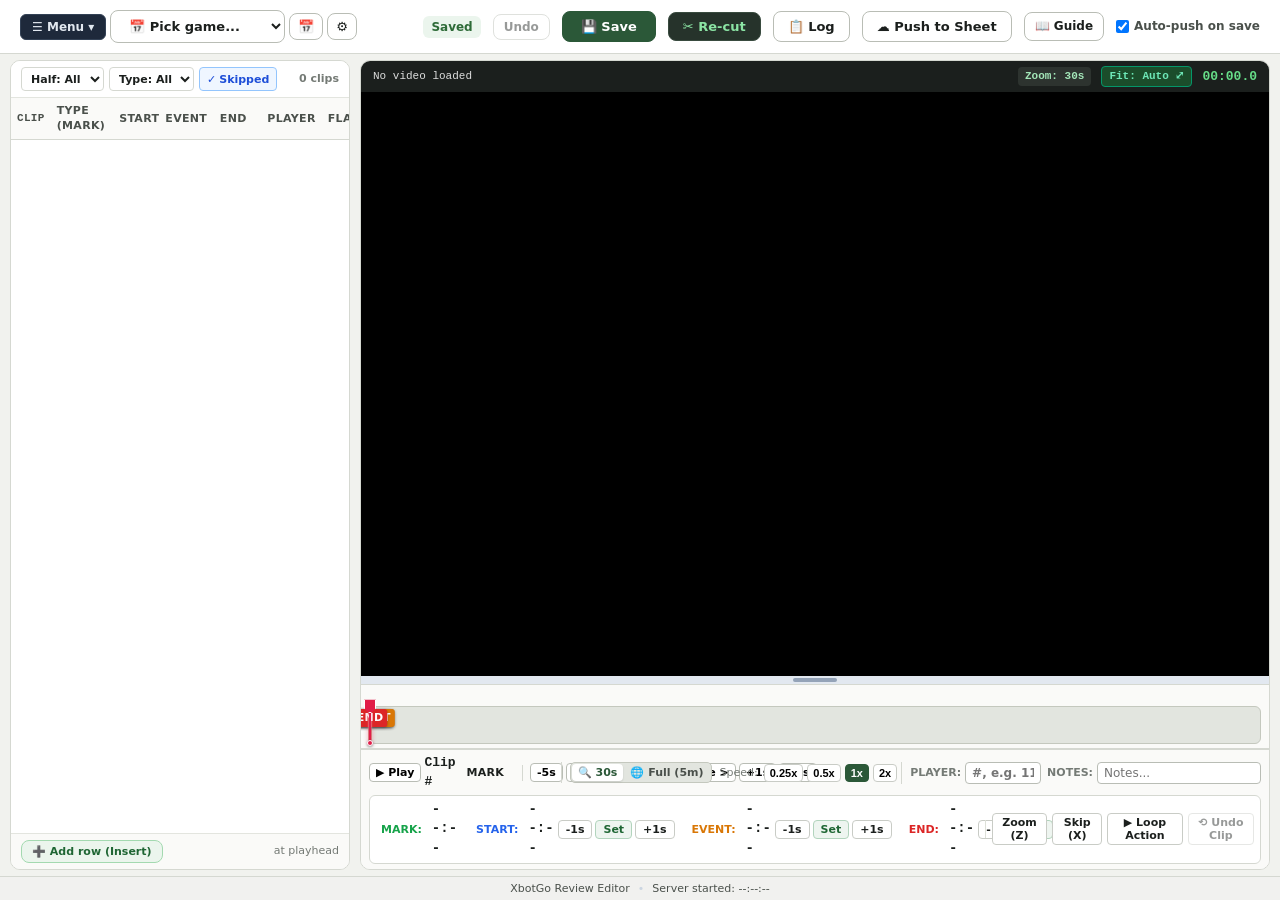
==== commit e3fa8096: "Initial release" ====
--- a/tools/editor/static/index.html
+++ b/tools/editor/static/index.html
@@ -64,7 +64,7 @@
               <span class="menu-icon">🔄</span>
               <div class="menu-text">
                 <span class="menu-title">Re-cut Changed Clips</span>
-                <span class="menu-sub">Fast local cut & preview reel</span>
+                <span class="menu-sub">Fast (720) local cut & preview reel</span>
               </div>
             </div>
             <div class="menu-divider"></div>
@@ -85,29 +85,11 @@
         <button id="btnGameInfo" class="btn btn-sm btn-icon" onclick="openGameInfoModal()" title="Game Setup, Opponent & Logos (Settings)" aria-label="Game Setup, opponent and logos">⚙️</button>
       </div>
 
-      <div class="control-group half-filters">
-        <button id="filterHalfAll" class="btn-pill active" onclick="setHalfFilter('all')">All</button>
-        <button id="filterHalf1" class="btn-pill" onclick="setHalfFilter('1')">1st half</button>
-        <button id="filterHalf2" class="btn-pill" onclick="setHalfFilter('2')">2nd half</button>
-      </div>
-
-      <div class="control-group dropdown-filters">
-        <select id="typeFilter" class="btn btn-sm" onchange="onFilterChange()">
-          <option value="all">Type: All</option>
-          <option value="goal">Type: Goal</option>
-          <option value="mark">Type: Mark</option>
-        </select>
-
-        <button id="toggleSkipped" class="btn btn-sm" onclick="toggleShowSkipped()">
-          Show skipped
-        </button>
-      </div>
-
       <div class="spacer"></div>
 
       <div class="status-indicator">
         <span id="saveStatus" class="status-badge status-clean">Saved</span>
-        <span id="sheetSyncStatus" class="sheet-sync-pill" style="display: none;"></span>
+        <a id="sheetSyncStatus" class="sheet-sync-pill" style="display: none;" target="_blank" rel="noopener noreferrer"></a>
       </div>
 
       <button id="undoBtn" class="btn btn-sm btn-secondary" onclick="undo()" title="Undo (Ctrl+Z)" disabled>
@@ -118,7 +100,7 @@
         💾 Save
       </button>
 
-      <button id="recutBtn" class="btn btn-recut" onclick="triggerRecut()" title="Re-cut changed clips and build preview reel without touching Google Sheet">
+      <button id="recutBtn" class="btn btn-recut" onclick="triggerRecut()" title="Fast (720) re-cut of changed clips and preview reel without touching Google Sheet">
         ✂️ Re-cut
       </button>
 
@@ -143,10 +125,21 @@
       
       <!-- LEFT PANE: Times Table -->
       <section class="times-panel" id="timesPanel">
-        <div class="panel-header">
-          <div class="panel-title-wrap">
-            <h2 class="panel-title">Times</h2>
-            <span class="panel-subtitle">Click any time to seek. Double-click or F2 to edit.</span>
+        <div class="panel-header times-panel-header">
+          <div class="times-filter-bar">
+            <select id="halfFilter" class="times-filter-select" onchange="setHalfFilter(this.value)" title="Filter by half">
+              <option value="all">Half: All</option>
+              <option value="1">1st half</option>
+              <option value="2">2nd half</option>
+            </select>
+            <select id="typeFilter" class="times-filter-select" onchange="onFilterChange()" title="Filter by clip type">
+              <option value="all">Type: All</option>
+              <option value="goal">Goal</option>
+              <option value="mark">Mark</option>
+            </select>
+            <button id="toggleSkipped" class="times-filter-btn active" onclick="toggleShowSkipped()" title="Toggle display of skipped rows">
+              <span id="toggleSkippedCheck" class="skipped-check">✓</span> Skipped
+            </button>
           </div>
           <div class="panel-counter">
             <span id="rowCountDisplay">0 clips</span>
@@ -196,11 +189,12 @@
             <div class="meta-right">
               <span id="timelineWindowLabel" class="timeline-zoom-pill" onclick="toggleTimelineZoom()" style="cursor: pointer;" title="Click to toggle Full/30s mode (Hotkey: F)">Zoom: 30s</span>
               <span id="videoFitPill" class="timeline-zoom-pill" onclick="toggleVideoFit16x9()" style="cursor: pointer;" title="Toggle 16:9 Full Width (eliminates black side bars)">Fit: 16:9 ⤢</span>
+              <span id="videoZoomPill" class="timeline-zoom-pill video-zoom-pill" onclick="resetVideoZoom()" style="cursor: pointer; display: none;" title="Current video zoom. Click, double-click video, or press 0 to reset (Ctrl+Wheel or Shift+Wheel to zoom, Drag to pan)">🔍 1.0×</span>
               <span id="videoCurrentTime" class="video-clock">00:00.0</span>
             </div>
           </div>
 
-          <div class="player-wrapper" id="playerWrapper">
+          <div class="player-wrapper" id="playerWrapper" title="Ctrl+Wheel or Shift+Wheel to zoom in/out, Click &amp; drag to pan, Double-click to reset">
             <video id="mainVideo" playsinline preload="auto">
               Your browser does not support HTML5 video.
             </video>
@@ -238,6 +232,7 @@
                 <!-- Playhead -->
                 <div id="timelinePlayhead" class="timeline-playhead" title="Playhead (drag to scrub)">
                   <div class="playhead-head"></div>
+                  <div class="playhead-foot"></div>
                 </div>
               </div>
             </div>
@@ -294,11 +289,17 @@
             <!-- Row 2: Streamlined Horizontal Timing Bar & Quick Actions -->
             <div class="compact-timing-bar">
               <div class="timing-blocks-cluster">
-                <!-- Mark (Reference only - what happened during game) -->
+                <!-- Mark (Reference only unless manual row) -->
                 <div class="compact-time-group" id="blockMark">
-                  <span class="clickable-label compact-lbl lbl-mark" id="lblMark" onclick="onInspectorLabelClick('video_time')" title="Jump to Mark (reference only)">Mark:</span>
-                  <div class="time-block-val-wrap compact-val-wrap val-readonly" onclick="onInspectorLabelClick('video_time')" title="Mark is reference only (what happened during game)">
+                  <span class="clickable-label compact-lbl lbl-mark" id="lblMark" onclick="onInspectorLabelClick('video_time')" title="Jump to Mark">Mark:</span>
+                  <div class="time-block-val-wrap compact-val-wrap val-readonly" id="inspWrapMark" onclick="onInspectorMarkValClick()" title="Mark is reference only (what happened during game)">
                     <span class="time-block-val" id="inspValMark">--:--</span>
+                    <span class="edit-hint-icon" id="inspMarkEditHint" style="display: none;">✎</span>
+                  </div>
+                  <div class="time-btn-row" id="markTimeBtnRow" style="display: none;">
+                    <button class="btn btn-xs" onclick="nudgeTime('video_time', -1)">-1s</button>
+                    <button class="btn btn-xs btn-set" onclick="setTimeFromPlayhead('video_time')" title="Set Mark from playhead">Set</button>
+                    <button class="btn btn-xs" onclick="nudgeTime('video_time', 1)">+1s</button>
                   </div>
                 </div>
 
@@ -306,13 +307,13 @@
 
                 <!-- Start -->
                 <div class="compact-time-group" id="blockStart">
-                  <span class="clickable-label compact-lbl lbl-start" id="lblStart" onclick="onInspectorLabelClick('action_start')" title="Jump to Start (Hotkey: 1)">Start:</span>
+                  <span class="clickable-label compact-lbl lbl-start" id="lblStart" onclick="onInspectorLabelClick('action_start')" title="Jump to Start">Start:</span>
                   <div class="time-block-val-wrap compact-val-wrap" onclick="startInspectorTimeEdit('action_start')" title="Click to edit">
                     <span class="time-block-val" id="inspValStart">--:--</span>
                   </div>
                   <div class="time-btn-row">
                     <button class="btn btn-xs" onclick="nudgeTime('action_start', -1)">-1s</button>
-                    <button class="btn btn-xs btn-set" onclick="setTimeFromPlayhead('action_start')" title="Set Start from playhead (Hotkey: 1)">Set</button>
+                    <button class="btn btn-xs btn-set" onclick="setTimeFromPlayhead('action_start')" title="Set Start from playhead (Hotkey: Alt+1)">Set</button>
                     <button class="btn btn-xs" onclick="nudgeTime('action_start', 1)">+1s</button>
                   </div>
                 </div>
@@ -321,13 +322,13 @@
 
                 <!-- Event -->
                 <div class="compact-time-group" id="blockEvent">
-                  <span class="clickable-label compact-lbl lbl-event" id="lblEvent" onclick="onInspectorLabelClick('event')" title="Jump to Event (Hotkey: 2)">Event:</span>
+                  <span class="clickable-label compact-lbl lbl-event" id="lblEvent" onclick="onInspectorLabelClick('event')" title="Jump to Event">Event:</span>
                   <div class="time-block-val-wrap compact-val-wrap" onclick="startInspectorTimeEdit('event')" title="Click to edit">
                     <span class="time-block-val" id="inspValEvent">--:--</span>
                   </div>
                   <div class="time-btn-row">
                     <button class="btn btn-xs" onclick="nudgeTime('event', -1)">-1s</button>
-                    <button class="btn btn-xs btn-set" onclick="setTimeFromPlayhead('event')" title="Set Event from playhead (Hotkey: 2)">Set</button>
+                    <button class="btn btn-xs btn-set" onclick="setTimeFromPlayhead('event')" title="Set Event from playhead (Hotkey: Alt+2)">Set</button>
                     <button class="btn btn-xs" onclick="nudgeTime('event', 1)">+1s</button>
                   </div>
                 </div>
@@ -336,13 +337,13 @@
 
                 <!-- End -->
                 <div class="compact-time-group" id="blockEnd">
-                  <span class="clickable-label compact-lbl lbl-end" id="lblEnd" onclick="onInspectorLabelClick('action_end')" title="Jump to End (Hotkey: 3)">End:</span>
+                  <span class="clickable-label compact-lbl lbl-end" id="lblEnd" onclick="onInspectorLabelClick('action_end')" title="Jump to End">End:</span>
                   <div class="time-block-val-wrap compact-val-wrap" onclick="startInspectorTimeEdit('action_end')" title="Click to edit">
                     <span class="time-block-val" id="inspValEnd">--:--</span>
                   </div>
                   <div class="time-btn-row">
                     <button class="btn btn-xs" onclick="nudgeTime('action_end', -1)">-1s</button>
-                    <button class="btn btn-xs btn-set" onclick="setTimeFromPlayhead('action_end')" title="Set End from playhead (Hotkey: 3)">Set</button>
+                    <button class="btn btn-xs btn-set" onclick="setTimeFromPlayhead('action_end')" title="Set End from playhead (Hotkey: Alt+3)">Set</button>
                     <button class="btn btn-xs" onclick="nudgeTime('action_end', 1)">+1s</button>
                   </div>
                 </div>
@@ -355,7 +356,7 @@
               <div class="compact-actions-group">
                 <button id="inspToggleZoom" class="btn btn-xs btn-toggle" onclick="toggleZoomCurrentRow()">Zoom (Z)</button>
                 <button id="inspToggleSkip" class="btn btn-xs btn-toggle" onclick="toggleSkipCurrentRow()">Skip (X)</button>
-                <button id="loopActionBtn" class="btn btn-xs btn-secondary" onclick="toggleActionLoop()" title="Play or Stop action loop (Ctrl+Enter)">▶ Loop Action</button>
+                <button id="loopActionBtn" class="btn btn-xs btn-secondary" onclick="toggleActionLoop()" title="Play action loop (Ctrl+Enter)">▶ Loop Action</button>
                 <button id="undoClipBtn" class="btn btn-xs btn-secondary" onclick="undoClip()" title="Undo changes on this clip" disabled>⟲ Undo Clip</button>
                 <div id="inspectorWarning" class="timing-warning" style="display: none;">⚠️ Order invalid</div>
               </div>
@@ -532,12 +533,12 @@
             <!-- Scores & Date -->
             <div class="wizard-two-col">
               <div>
+                <label for="inpHalftimeScore" class="wizard-label">Halftime Score:</label>
+                <input type="text" id="inpHalftimeScore" class="input-text" placeholder="e.g. 3-0">
+              </div>
+              <div>
                 <label for="inpFinalScore" class="wizard-label">Final Score (Home-Away):</label>
                 <input type="text" id="inpFinalScore" class="input-text" placeholder="e.g. 6-0">
-              </div>
-              <div>
-                <label for="inpHalftimeScore" class="wizard-label">Halftime Score:</label>
-                <input type="text" id="inpHalftimeScore" class="input-text" placeholder="e.g. 3-0">
               </div>
             </div>
 
@@ -693,7 +694,7 @@
 
     <!-- Final 4K Production Modal -->
     <div id="finalProductionModal" class="app-modal" style="display: none;">
-      <div class="modal-dialog modal-dialog-wizard" style="max-width: 640px; max-height: 92vh;">
+      <div class="modal-dialog modal-dialog-wizard" style="max-width: 720px; width: 92vw; max-height: 92vh;">
         <div class="modal-header">
           <h3>🚀 Final 4K Production</h3>
           <button class="btn btn-xs btn-close" onclick="closeFinalProductionModal()">✕</button>
@@ -706,7 +707,7 @@
           <!-- Shown INSTEAD of everything below when the game is tidied (archived) -->
           <div id="productionTidiedPanel" style="display: none; padding: 14px; background: #EFF6FF; border: 1px solid #93C5FD; border-radius: 6px; color: #1E3A8A; font-size: 13px; line-height: 1.55;">
             <div style="font-weight: 700; margin-bottom: 6px;">🧹 This game is tidied (archived) - nothing to produce</div>
-            The full game and reels are finished in <code>final\</code> and the editing files are in <code>work\</code>, so the production checks, batch script and Start do not apply.
+            The full game and reels are finished in <code>final\</code> and the editing files are in <code>work\</code>, so the production checks, dry run and Start do not apply.
             To re-render this game (for example after changing a zoom replay), untidy it first, then come back here.
             <div style="margin-top: 10px;"><button type="button" class="btn btn-sm btn-accent" onclick="openUntidyFromProduction()">↩ Untidy this game...</button></div>
           </div>
@@ -744,25 +745,21 @@
             </div>
           </div>
 
-          <!-- Batch Generation Card -->
+          <!-- Dry Run Card -->
           <div class="production-batch-card" style="margin-top: 14px; background: #F8FAFC; border: 1px solid #E2E8F0; border-radius: 6px; padding: 12px;">
-            <div style="display: flex; justify-content: space-between; align-items: center; margin-bottom: 8px;">
-              <span style="font-size: 13px; font-weight: 700; color: #0F172A;">Batch Script</span>
-              <div style="display: flex; gap: 6px;">
-                <button type="button" id="btnDryRunBat" class="btn btn-xs btn-secondary" onclick="dryRunProductionBat()">
-                  🔍 Dry Run
-                </button>
-                <button type="button" id="btnGenerateBat" class="btn btn-xs btn-secondary" onclick="generateProductionBat()">
-                  ⚙️ Generate .bat
-                </button>
-              </div>
-            </div>
-            <div id="batFileInfo" style="font-family: monospace; font-size: 12px; color: #334155; word-break: break-all;">
-              Not generated yet
-            </div>
+            <div style="display: flex; justify-content: space-between; align-items: center; gap: 12px;">
+              <div style="display: flex; align-items: baseline; gap: 8px; min-width: 0; flex: 1;">
+                <span style="font-size: 13px; font-weight: 700; color: #0F172A; white-space: nowrap;">Dry Run</span>
+                <span style="font-size: 11px; color: #64748B; white-space: nowrap;">Simulate run without making changes</span>
+              </div>
+              <button type="button" id="btnDryRunBat" class="btn btn-xs btn-secondary" style="white-space: nowrap; flex-shrink: 0;" onclick="dryRunProductionBat()">
+                🔍 Dry Run
+              </button>
+            </div>
+            <div id="batFileInfo" style="display: none; margin-top: 8px; font-family: monospace; font-size: 11px; color: #475569; word-break: break-all;"></div>
             <div id="batCommandBox" style="margin-top: 6px; display: none;">
-              <span style="font-size: 11px; color: #475569; font-weight: 600;">Command to run on PC:</span>
-              <pre id="batCommandPre" style="margin: 4px 0 0 0; padding: 6px 8px; background: #0F172A; border-radius: 4px; font-size: 12px; color: #72E098; user-select: all; overflow-x: auto;"></pre>
+              <span style="font-size: 11px; color: #475569; font-weight: 600;">Terminal command for manual execution:</span>
+              <pre id="batCommandPre" style="margin: 4px 0 0 0; padding: 6px 8px; background: #0F172A; border-radius: 4px; font-size: 12px; color: #72E098; user-select: all; overflow-x: auto; cursor: text;"></pre>
             </div>
           </div>
 
@@ -797,9 +794,14 @@
               <button type="button" class="btn btn-sm btn-secondary" onclick="closeFinalProductionModal()">Close</button>
               <button type="button" id="btnCancelProduction" class="btn btn-sm btn-danger" style="display: none; margin-left: 8px;" onclick="cancelFinalProduction()">⏹ Cancel Run</button>
             </div>
-            <button type="button" id="btnStartProduction" class="btn btn-sm btn-accent" onclick="startFinalProduction()" disabled>
-              ▶ Start 4K Production
-            </button>
+            <div style="display: flex; gap: 8px; align-items: center;">
+              <button type="button" id="btnGenerateScripts" class="btn btn-sm btn-secondary" onclick="generateProductionScripts()" title="Generate runner scripts (.bat / .sh) to execute manually in terminal (does not require typing START)">
+                ⚙️ Generate scripts for manual run
+              </button>
+              <button type="button" id="btnStartProduction" class="btn btn-sm btn-accent" onclick="startFinalProduction()" disabled>
+                ▶ Start 4K Production
+              </button>
+            </div>
           </div>
         </div>
       </div>
@@ -910,6 +912,35 @@
     </div>
 
 
+    <!-- Player Selection Modal (Double-click in Times Table) -->
+    <div id="playerSelectModal" class="app-modal" style="display: none;" onkeydown="if(event.key==='Enter'&&!event.shiftKey){event.preventDefault();savePlayerSelect();}">
+      <div class="modal-dialog modal-dialog-wizard" style="max-width: 440px; width: 92vw;">
+        <div class="modal-header">
+          <h3 id="playerSelectTitle">👤 Select Players</h3>
+          <button class="btn btn-xs btn-close" onclick="closePlayerSelectModal()">✕</button>
+        </div>
+        <div class="modal-body" style="padding: 16px 20px;">
+          <p class="modal-desc" id="playerSelectDesc" style="margin-bottom: 12px; font-size: 12px; color: #475569;">
+            Select players for this clip. Check multiple to assign multiple players (assist/scorer).
+          </p>
+          <div class="player-select-list-wrap" style="max-height: 320px; overflow-y: auto; border: 1px solid #CBD5E1; border-radius: 6px; padding: 6px; background: #FFFFFF; box-shadow: inset 0 1px 2px rgba(0,0,0,0.04);">
+            <div id="playerSelectList">
+              <!-- Dynamically populated with checkmarks, numbers, and short names -->
+            </div>
+          </div>
+          <div style="margin-top: 10px; display: flex; justify-content: space-between; align-items: center; font-size: 12px;">
+            <span id="playerSelectSummary" style="color: #0F172A; font-weight: 600; font-family: var(--font-mono);">Selected: none</span>
+            <button type="button" class="btn btn-xs btn-secondary" onclick="clearPlayerSelectAll()">Clear All</button>
+          </div>
+        </div>
+        <div class="modal-footer" style="padding: 12px 20px; border-top: 1px solid #E2E8F0; display: flex; justify-content: space-between; align-items: center;">
+          <button type="button" class="btn btn-sm btn-secondary" onclick="closePlayerSelectModal()">Cancel</button>
+          <button type="button" id="btnSavePlayerSelect" class="btn btn-sm btn-primary" onclick="savePlayerSelect()">Save</button>
+        </div>
+      </div>
+    </div>
+
+
     <!-- In-Page Confirmation Modal -->
     <div id="confirmModal" class="app-modal" style="display: none;">
       <div class="modal-dialog">
@@ -928,6 +959,9 @@
     </div>
 
 
+    <!-- Flags Dropdown Menu (Skip / Zoom) -->
+    <div id="flagsDropdownMenu" class="flags-dropdown-menu" style="display: none;"></div>
+
     <!-- In-Page Toast Container -->
     <div id="toastContainer" class="toast-container"></div>
 
--- a/tools/editor/static/app.css
+++ b/tools/editor/static/app.css
@@ -256,9 +256,75 @@
   border-bottom: 1px solid var(--border-light);
   display: flex;
   justify-content: space-between;
-  align-items: baseline;
+  align-items: center;
   background-color: #FFF;
   flex-shrink: 0;
+}
+
+.times-panel-header {
+  padding: 6px 10px;
+  gap: 6px;
+}
+
+.times-filter-bar {
+  display: inline-flex;
+  align-items: center;
+  gap: 5px;
+  flex: 1 1 auto;
+  min-width: 0;
+}
+
+.times-filter-select {
+  font-family: inherit;
+  font-size: 11px;
+  font-weight: 600;
+  padding: 3px 5px;
+  height: 24px;
+  border-radius: 4px;
+  border: 1px solid var(--border-color);
+  background-color: #FFF;
+  color: var(--text-primary);
+  cursor: pointer;
+  outline: none;
+  min-width: 0;
+}
+
+.times-filter-select:hover {
+  border-color: #94A3B8;
+}
+
+.times-filter-btn {
+  font-family: inherit;
+  font-size: 11px;
+  font-weight: 600;
+  padding: 2px 7px;
+  height: 24px;
+  border-radius: 4px;
+  border: 1px solid var(--border-color);
+  background-color: #FFF;
+  color: var(--text-secondary);
+  cursor: pointer;
+  display: inline-flex;
+  align-items: center;
+  gap: 3px;
+  white-space: nowrap;
+  outline: none;
+}
+
+.times-filter-btn:hover {
+  border-color: #94A3B8;
+  color: var(--text-primary);
+}
+
+.times-filter-btn.active {
+  background-color: #EFF6FF;
+  border-color: #93C5FD;
+  color: #1D4ED8;
+}
+
+.skipped-check {
+  font-weight: 700;
+  font-size: 11px;
 }
 
 .panel-title {
@@ -432,6 +498,18 @@
   font-weight: 700;
 }
 
+.clip-adjusted {
+  display: inline-block;
+  margin-left: 2px;
+  color: #2563EB;
+  font-weight: 700;
+  font-size: 11px;
+  vertical-align: super;
+  line-height: 1;
+  cursor: help;
+  user-select: none;
+}
+
 .col-type {
   width: 78px;
 }
@@ -444,8 +522,102 @@
   width: 38px;
 }
 
+.col-player {
+  cursor: pointer;
+}
+
+.col-player:hover .player-tag {
+  outline: 1px dashed var(--accent);
+  background-color: rgba(37, 99, 235, 0.08);
+}
+
 .col-instructions {
-  width: 60px;
+  min-width: 68px;
+}
+
+.flags-cell-wrapper {
+  display: inline-flex;
+  align-items: center;
+  gap: 3px;
+  cursor: pointer;
+  padding: 2px 4px;
+  border-radius: 4px;
+  user-select: none;
+  min-height: 20px;
+  transition: background-color 0.15s ease;
+}
+
+.flags-cell-wrapper:hover {
+  background-color: rgba(0, 0, 0, 0.06);
+}
+
+.flags-empty {
+  color: var(--text-muted);
+  font-size: 11px;
+}
+
+.flags-dropdown-arrow {
+  font-size: 8px;
+  color: var(--text-muted);
+  opacity: 0.6;
+  margin-left: 1px;
+}
+
+.flags-cell-wrapper:hover .flags-dropdown-arrow {
+  opacity: 1;
+  color: var(--text-primary);
+}
+
+.flags-dropdown-menu {
+  position: fixed;
+  z-index: 3000;
+  background-color: #FFFFFF;
+  border: 1px solid #CBD5E1;
+  border-radius: 6px;
+  box-shadow: 0 4px 12px rgba(0, 0, 0, 0.15);
+  padding: 4px 0;
+  min-width: 110px;
+  font-family: var(--font-sans);
+  font-size: 12px;
+}
+
+.flags-menu-item {
+  display: flex;
+  align-items: center;
+  padding: 6px 12px;
+  cursor: pointer;
+  color: #1E293B;
+  transition: background-color 0.1s ease;
+  user-select: none;
+}
+
+.flags-menu-item:hover {
+  background-color: #F1F5F9;
+}
+
+.flags-menu-check {
+  display: inline-flex;
+  align-items: center;
+  justify-content: center;
+  width: 15px;
+  height: 15px;
+  border: 1px solid #94A3B8;
+  border-radius: 3px;
+  margin-right: 8px;
+  font-size: 11px;
+  font-weight: 700;
+  color: transparent;
+  background-color: #FFF;
+}
+
+.flags-menu-item.is-active .flags-menu-check {
+  background-color: #2563EB;
+  border-color: #2563EB;
+  color: #FFFFFF;
+}
+
+.flags-menu-label {
+  font-weight: 500;
 }
 
 .col-notes {
@@ -730,6 +902,34 @@
   border: 1px solid #059669;
 }
 
+.timeline-zoom-pill.video-zoom-pill {
+  background: #3B2D18;
+  color: #FDE68A;
+  border: 1px solid #D97706;
+}
+
+.timeline-zoom-pill.video-zoom-pill:hover {
+  background: #5A3E1B;
+  color: #FFFBEB;
+  border-color: #F59E0B;
+}
+
+.timeline-zoom-pill.video-zoom-pill.active {
+  background: #78350F;
+  color: #FEF3C7;
+  border: 1px solid #F59E0B;
+}
+
+.player-wrapper.is-zoomed {
+  cursor: grab;
+  user-select: none;
+}
+
+.player-wrapper.is-panning,
+.player-wrapper.is-panning * {
+  cursor: grabbing !important;
+}
+
 video {
   width: 100%;
   height: 100%;
@@ -737,6 +937,8 @@
   max-height: 100%;
   object-fit: contain;
   display: block;
+  transform-origin: center center;
+  will-change: transform;
 }
 
 .video-overlay-msg {
@@ -914,39 +1116,62 @@
 .timeline-line.active-line .line-handle-tag {
   box-shadow: 0 0 0 2px #0F172A;
 }
-}
 
 .timeline-playhead {
   position: absolute;
   top: 0;
   bottom: 0;
   width: 2px;
-  background-color: #E52E20;
+  background-color: #E11D48;
   transform: translateX(-50%);
-  z-index: 20;
+  z-index: 30;
   cursor: ew-resize;
+  box-shadow: 0 0 2px #FFFFFF, 0 0 5px rgba(225, 29, 72, 0.7);
 }
 
 .timeline-playhead::before {
   content: "";
   position: absolute;
-  top: 0;
-  bottom: 0;
-  left: -4px;
-  right: -4px;
+  top: -8px;
+  bottom: -4px;
+  left: -6px;
+  right: -6px;
   cursor: ew-resize;
 }
 
 .playhead-head {
   position: absolute;
-  top: -1px;
+  top: -8px;
   left: 50%;
   transform: translateX(-50%);
-  width: 0;
-  height: 0;
-  border-left: 5px solid transparent;
-  border-right: 5px solid transparent;
-  border-top: 7px solid #E52E20;
+  width: 12px;
+  height: 14px;
+  background-color: #E11D48;
+  border: 1.5px solid #FFFFFF;
+  clip-path: polygon(0% 0%, 100% 0%, 100% 65%, 50% 100%, 0% 65%);
+  box-shadow: 0 2px 4px rgba(0, 0, 0, 0.4);
+  cursor: ew-resize;
+  transition: transform 0.1s ease;
+}
+
+.playhead-foot {
+  position: absolute;
+  bottom: -3px;
+  left: 50%;
+  transform: translateX(-50%);
+  width: 6px;
+  height: 6px;
+  background-color: #E11D48;
+  border: 1.5px solid #FFFFFF;
+  border-radius: 50%;
+  box-shadow: 0 1px 3px rgba(0, 0, 0, 0.4);
+  pointer-events: none;
+}
+
+.timeline-playhead:hover .playhead-head,
+.timeline-playhead.active-line .playhead-head {
+  transform: translateX(-50%) scale(1.15);
+  background-color: #BE123C;
 }
 
 .timeline-footer {
@@ -1413,12 +1638,37 @@
   background-color: #EBF5ED;
   color: #20531E;
   border: 1px solid #B6D6B4;
+  text-decoration: none;
+  display: inline-flex;
+  align-items: center;
+  gap: 4px;
+  transition: background-color 0.15s ease, border-color 0.15s ease, color 0.15s ease;
+}
+
+a.sheet-sync-pill[href] {
+  cursor: pointer;
+}
+
+a.sheet-sync-pill[href]:hover {
+  background-color: #D6ECD9;
+  border-color: #8FC48C;
+  color: #164014;
+  text-decoration: underline;
+}
+
+a.sheet-sync-pill[href] .sheet-link-icon {
+  font-size: 10px;
+  font-weight: 700;
+  display: inline-block;
+  opacity: 0.85;
 }
 
 .sheet-sync-pill.error {
   background-color: #FDF2F2;
   color: #9E1B0F;
   border-color: #F8B4B4;
+  cursor: default;
+  text-decoration: none;
 }
 
 /* Modals & Dialogs */
@@ -1535,6 +1785,9 @@
   overflow-y: auto;
   white-space: pre-wrap;
   word-break: break-all;
+  user-select: text;
+  -webkit-user-select: text;
+  cursor: text;
 }
 
 .modal-footer {
@@ -2206,3 +2459,43 @@
 .times-table td { vertical-align: middle; }
 
 .log-autoclose { margin-left: auto; margin-right: 12px; font-size: 12px; display: inline-flex; align-items: center; gap: 4px; cursor: pointer; user-select: none; }
+
+/* Player Multi-Select Modal */
+.player-select-row {
+  display: flex;
+  align-items: center;
+  gap: 10px;
+  padding: 8px 10px;
+  border-radius: 6px;
+  cursor: pointer;
+  transition: background 0.15s ease, border-color 0.15s ease;
+  user-select: none;
+  border: 1px solid transparent;
+  margin-bottom: 2px;
+  background: #FFFFFF;
+}
+.player-select-row:hover {
+  background: #F1F5F9;
+}
+.player-select-row.selected {
+  background: #EFF6FF;
+  border-color: #93C5FD;
+}
+.player-select-cb {
+  cursor: pointer;
+  width: 16px;
+  height: 16px;
+  accent-color: #2563EB;
+  margin: 0;
+}
+.player-select-name {
+  font-size: 13px;
+  font-weight: 600;
+  color: #0F172A;
+}
+.player-select-fullname {
+  font-size: 12px;
+  color: #475569;
+  margin-left: 4px;
+}
+
